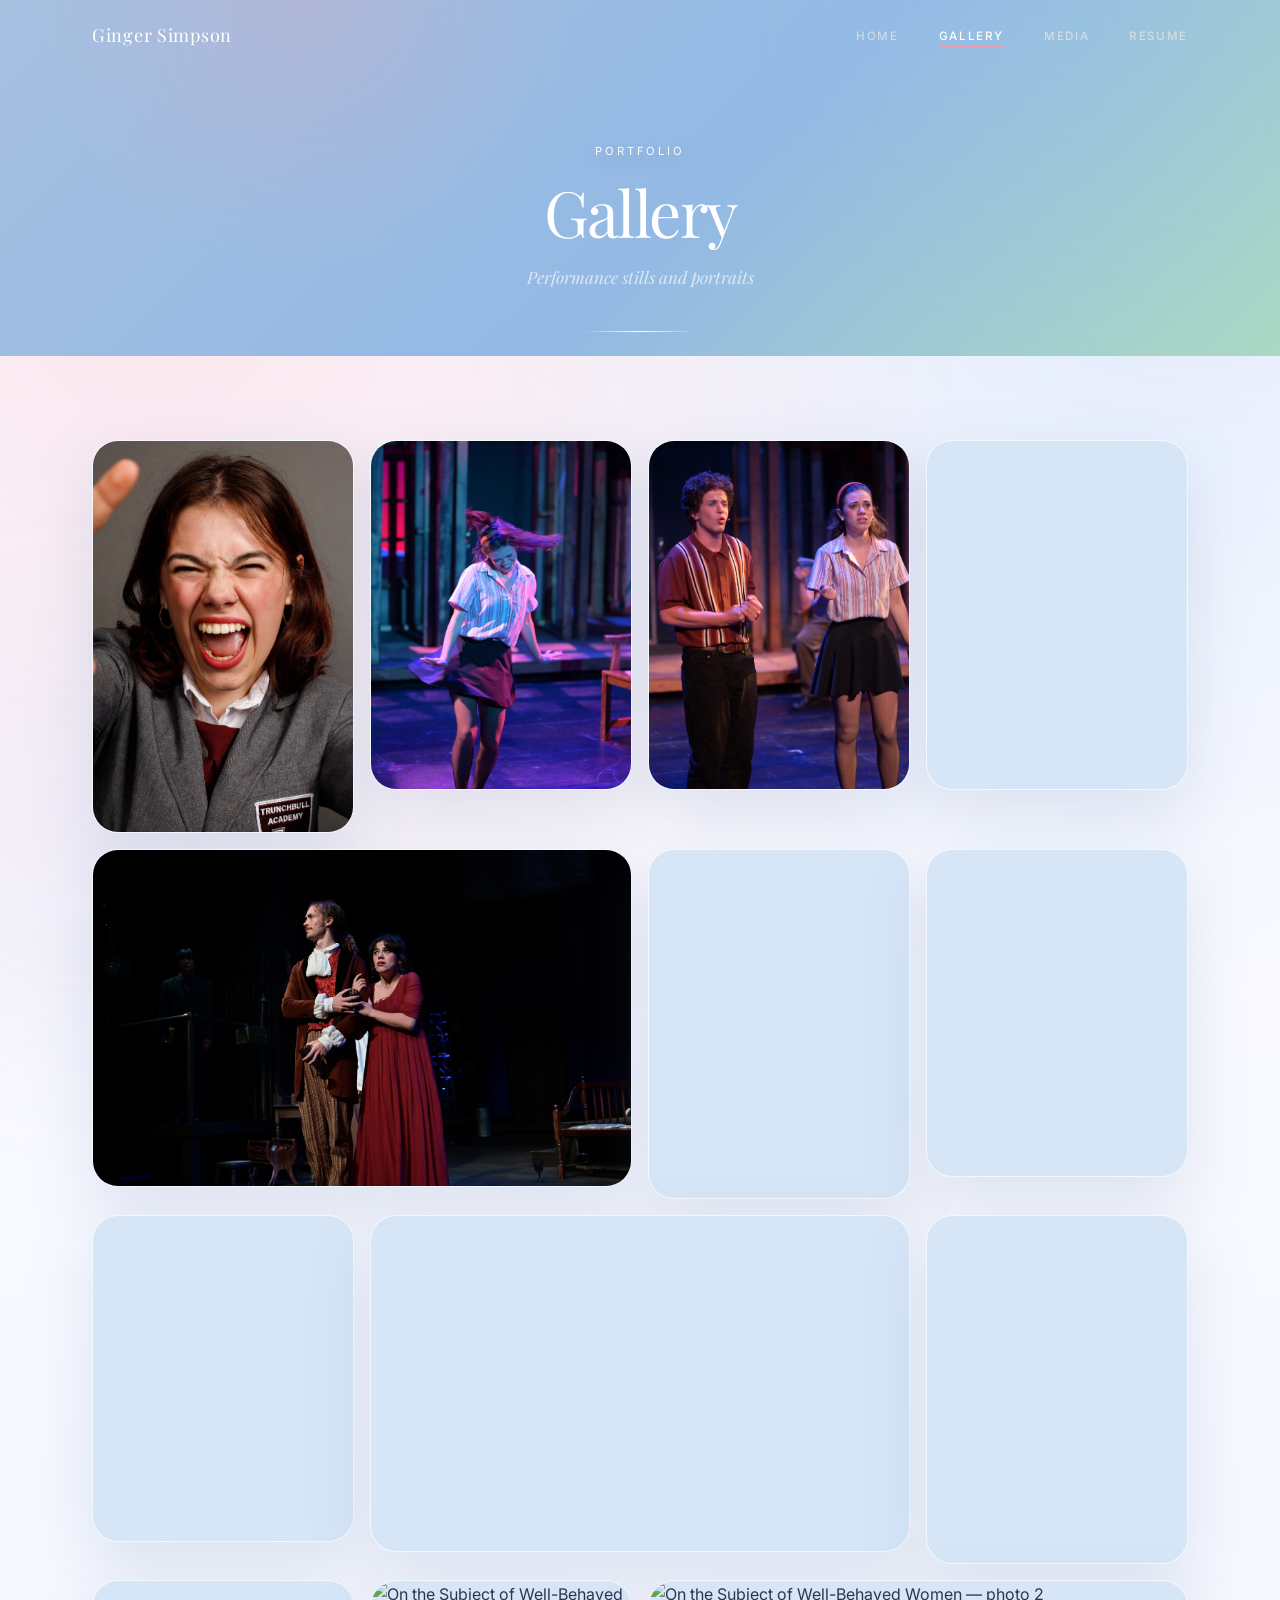
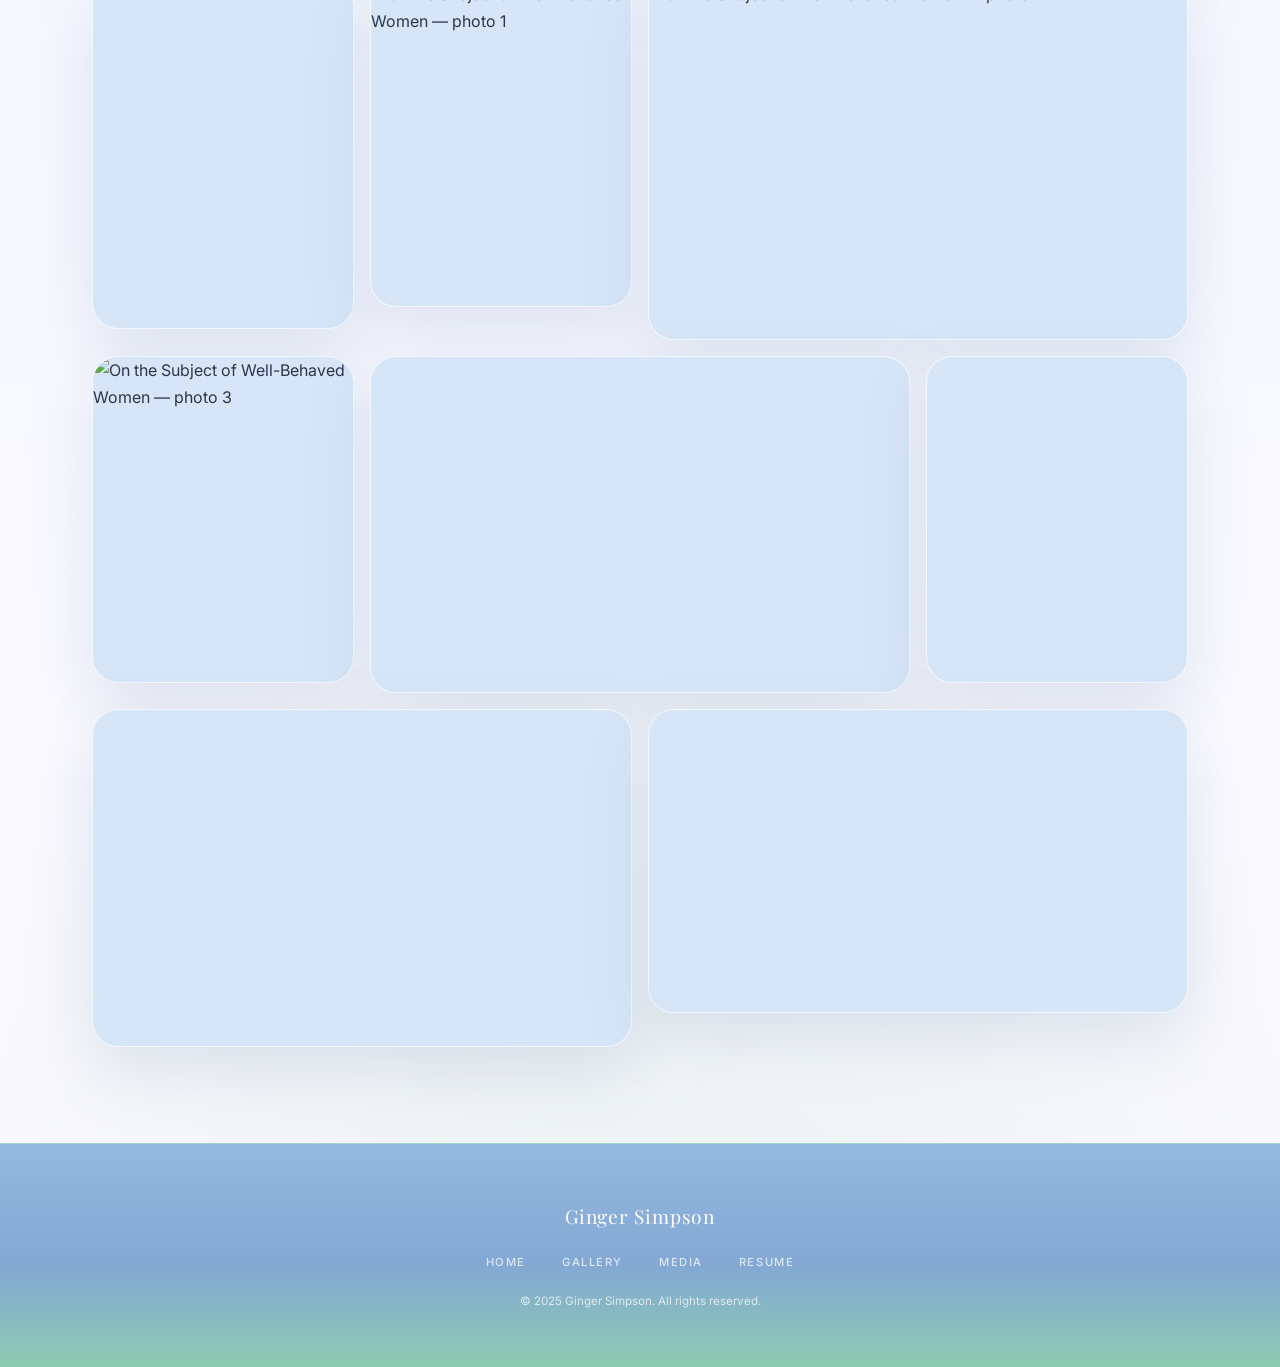
==== gallery.html @ 2021f66c "Update gallery.html" ====
<!DOCTYPE html>

<html lang="en">
<head>
  <meta charset="UTF-8">
  <meta name="viewport" content="width=device-width, initial-scale=1.0">

  <title>Gallery | Ginger Simpson - Production Photos & Headshots</title>

<meta
name="description"
content="Production photos and headshots from Ginger Simpson's theater performances including Matilda, Noises Off, iFrankenstein, Seussical, and more."

>

<meta
name="keywords"
content="Ginger Simpson gallery, theater photos, production photos, headshots, musical theater, acting portfolio"

>

  <link
    rel="canonical"
    href="https://claudiaotero88.github.io/gingersimpson/gallery.html"
  >

  <!-- Prioritize only the first visible gallery image -->

  <link
    rel="preload"
    as="image"
    href="assets/images/Matilda%20HS.jpg"
    fetchpriority="high"
  >

  <!-- Open Graph / Facebook -->

  <meta property="og:type" content="website">

<meta
property="og:url"
content="https://claudiaotero88.github.io/gingersimpson/gallery.html"

>

<meta
property="og:title"
content="Gallery | Ginger Simpson"

>

<meta
property="og:description"
content="Production photos and headshots from Ginger Simpson's theater performances."

>

<meta
property="og:image"
content="https://claudiaotero88.github.io/gingersimpson/assets/images/Matilda%20HS.jpg"

>

  <!-- Twitter -->

<meta
name="twitter:card"
content="summary_large_image"

>

<meta
name="twitter:title"
content="Gallery | Ginger Simpson"

>

<meta
name="twitter:description"
content="Production photos and headshots from Ginger Simpson's theater performances."

>

  <!-- Fonts -->

  <link
    rel="preconnect"
    href="https://fonts.googleapis.com"
  >

  <link
    rel="preconnect"
    href="https://fonts.gstatic.com"
    crossorigin
  >

  <link
    href="https://fonts.googleapis.com/css2?family=Playfair+Display:ital,wght@0,400;0,500;0,700;1,400&family=Inter:wght@300;400;500&display=swap"
    rel="stylesheet"
  >

  <!-- Styles -->

  <link rel="stylesheet" href="assets/css/styles.css">

  <!-- Keep the wide Romeo and Juliet image fully visible -->

  <style>
    .gallery-item--romeo {
      grid-column: span 2;
      aspect-ratio: 16 / 9;
    }

    .gallery-item--romeo img {
      object-fit: contain;
      object-position: center;
      background: #d6e6f7;
    }

    @media (max-width: 760px) {
      .gallery-item--romeo {
        grid-column: span 2;
        aspect-ratio: 16 / 9;
      }
    }

    @media (max-width: 520px) {
      .gallery-item--romeo {
        grid-column: 1;
        aspect-ratio: 16 / 9;
      }
    }
  </style>

</head>

<body>

  <!-- ── Navigation ─────────────────────────────────────────── -->

  <nav class="nav" id="nav" aria-label="Main navigation">
    <div class="nav__inner">

  <a href="index.html" class="nav__logo">
    Ginger Simpson
  </a>

  <button
    class="nav__toggle"
    id="navToggle"
    aria-label="Toggle navigation"
    aria-expanded="false"
    aria-controls="navLinks"
  >
    <span></span>
    <span></span>
    <span></span>
  </button>

  <ul class="nav__links" id="navLinks" role="list">
    <li>
      <a href="index.html" class="nav__link">
        Home
      </a>
    </li>

    <li>
      <a
        href="gallery.html"
        class="nav__link nav__link--active"
      >
        Gallery
      </a>
    </li>

    <li>
      <a href="media.html" class="nav__link">
        Media
      </a>
    </li>

    <li>
      <a href="resume.html" class="nav__link">
        Resume
      </a>
    </li>
  </ul>

</div>
    
  </nav>

  <!-- ── Page Hero ──────────────────────────────────────────── -->

  <header class="page-hero" aria-label="Gallery header">
    <div class="container">

  <p class="page-hero__eyebrow">
    Portfolio
  </p>

  <h1 class="page-hero__title">
    Gallery
  </h1>

  <p class="page-hero__sub">
    Performance stills and portraits
  </p>

</div>

  </header>

  <main class="gallery-page" aria-label="Photo gallery">

<section class="gallery-collage-section">

  <div class="container">

    <div class="gallery-collage">

      <!-- Matilda -->
      <div
        class="gallery-item gallery-item--matilda"
        data-caption="Matilda"
        tabindex="0"
        role="button"
        aria-label="Open Matilda image in lightbox"
      >
        <div class="gallery-item__img-wrap">
          <img
            src="assets/images/Matilda%20HS.jpg"
            alt="Ginger Simpson — Matilda"
            loading="eager"
            decoding="async"
            fetchpriority="high"
          >
        </div>

        <div class="gallery-item__overlay" aria-hidden="true">
          <span class="gallery-item__caption">
            Matilda
          </span>
        </div>
      </div>

      <!-- Noises Off 1 -->
      <div
        class="gallery-item gallery-item--noises-1"
        data-caption="Noises Off"
        tabindex="0"
        role="button"
        aria-label="Open Noises Off photo 1 in lightbox"
      >
        <div class="gallery-item__img-wrap">
          <img
            src="assets/images/Noises%20Off%202.jpg"
            alt="Noises Off — production photo 1"
            loading="eager"
            decoding="async"
          >
        </div>

        <div class="gallery-item__overlay" aria-hidden="true">
          <span class="gallery-item__caption">
            Noises Off
          </span>
        </div>
      </div>

      <!-- Noises Off 2 -->
      <div
        class="gallery-item gallery-item--noises-2"
        data-caption="Noises Off"
        tabindex="0"
        role="button"
        aria-label="Open Noises Off photo 2 in lightbox"
      >
        <div class="gallery-item__img-wrap">
          <img
            src="assets/images/Noises%20Off%203.jpg"
            alt="Noises Off — production photo 2"
            loading="eager"
            decoding="async"
          >
        </div>

        <div class="gallery-item__overlay" aria-hidden="true">
          <span class="gallery-item__caption">
            Noises Off
          </span>
        </div>
      </div>

      <!-- iFrankenstein 1 -->
      <div
        class="gallery-item gallery-item--ifrankenstein-1"
        data-caption="iFrankenstein"
        tabindex="0"
        role="button"
        aria-label="Open iFrankenstein photo 1 in lightbox"
      >
        <div class="gallery-item__img-wrap">
          <img
            src="assets/images/iFrankenstein%201.jpg"
            alt="iFrankenstein — photo 1"
            loading="eager"
            decoding="async"
          >
        </div>

        <div class="gallery-item__overlay" aria-hidden="true">
          <span class="gallery-item__caption">
            iFrankenstein
          </span>
        </div>
      </div>

      <!-- iFrankenstein 2 -->
      <div
        class="gallery-item gallery-item--ifrankenstein-2"
        data-caption="iFrankenstein"
        tabindex="0"
        role="button"
        aria-label="Open iFrankenstein photo 2 in lightbox"
      >
        <div class="gallery-item__img-wrap">
          <img
            src="assets/images/iFrankenstein%202.jpg"
            alt="iFrankenstein — photo 2"
            loading="eager"
            decoding="async"
          >
        </div>

        <div class="gallery-item__overlay" aria-hidden="true">
          <span class="gallery-item__caption">
            iFrankenstein
          </span>
        </div>
      </div>

      <!-- iFrankenstein 3 -->
      <div
        class="gallery-item gallery-item--ifrankenstein-3"
        data-caption="iFrankenstein"
        tabindex="0"
        role="button"
        aria-label="Open iFrankenstein photo 3 in lightbox"
      >
        <div class="gallery-item__img-wrap">
          <img
            src="assets/images/iFrankenstein%203.jpg"
            alt="iFrankenstein — photo 3"
            loading="eager"
            decoding="async"
          >
        </div>

        <div class="gallery-item__overlay" aria-hidden="true">
          <span class="gallery-item__caption">
            iFrankenstein
          </span>
        </div>
      </div>

      <!-- iFrankenstein 4 -->
      <div
        class="gallery-item gallery-item--ifrankenstein-4"
        data-caption="iFrankenstein"
        tabindex="0"
        role="button"
        aria-label="Open iFrankenstein photo 4 in lightbox"
      >
        <div class="gallery-item__img-wrap">
          <img
            src="assets/images/iFrankenstein%204.jpg"
            alt="iFrankenstein — photo 4"
            loading="eager"
            decoding="async"
          >
        </div>

        <div class="gallery-item__overlay" aria-hidden="true">
          <span class="gallery-item__caption">
            iFrankenstein
          </span>
        </div>
      </div>

      <!-- iFrankenstein 5 -->
      <div
        class="gallery-item gallery-item--ifrankenstein-5"
        data-caption="iFrankenstein"
        tabindex="0"
        role="button"
        aria-label="Open iFrankenstein photo 5 in lightbox"
      >
        <div class="gallery-item__img-wrap">
          <img
            src="assets/images/iFrankenstein%205.jpg"
            alt="iFrankenstein — photo 5"
            loading="eager"
            decoding="async"
          >
        </div>

        <div class="gallery-item__overlay" aria-hidden="true">
          <span class="gallery-item__caption">
            iFrankenstein
          </span>
        </div>
      </div>

      <!-- Six Characters 1 -->
      <div
        class="gallery-item gallery-item--six-1"
        data-caption="Six Characters in Search of an Author"
        tabindex="0"
        role="button"
        aria-label="Open Six Characters in Search of an Author photo 1 in lightbox"
      >
        <div class="gallery-item__img-wrap">
          <img
            src="assets/images/Six%20Characters%20in%20Search%20of%20an%20Author%201.jpg"
            alt="Six Characters in Search of an Author — photo 1"
            loading="eager"
            decoding="async"
          >
        </div>

        <div class="gallery-item__overlay" aria-hidden="true">
          <span class="gallery-item__caption">
            Six Characters in Search of an Author
          </span>
        </div>
      </div>

      <!-- Six Characters 2 -->
      <div
        class="gallery-item gallery-item--six-2"
        data-caption="Six Characters in Search of an Author"
        tabindex="0"
        role="button"
        aria-label="Open Six Characters in Search of an Author photo 2 in lightbox"
      >
        <div class="gallery-item__img-wrap">
          <img
            src="assets/images/Six%20Characters%20in%20Search%20of%20an%20Author%202.jpg"
            alt="Six Characters in Search of an Author — photo 2"
            loading="eager"
            decoding="async"
          >
        </div>

        <div class="gallery-item__overlay" aria-hidden="true">
          <span class="gallery-item__caption">
            Six Characters in Search of an Author
          </span>
        </div>
      </div>

      <!-- Six Characters 3 -->
      <div
        class="gallery-item gallery-item--six-3"
        data-caption="Six Characters in Search of an Author"
        tabindex="0"
        role="button"
        aria-label="Open Six Characters in Search of an Author photo 3 in lightbox"
      >
        <div class="gallery-item__img-wrap">
          <img
            src="assets/images/Six%20Characters%20in%20Search%20of%20an%20Author%203.jpg"
            alt="Six Characters in Search of an Author — photo 3"
            loading="eager"
            decoding="async"
          >
        </div>

        <div class="gallery-item__overlay" aria-hidden="true">
          <span class="gallery-item__caption">
            Six Characters in Search of an Author
          </span>
        </div>
      </div>

      <!-- Well-Behaved Women 1 -->
      <div
        class="gallery-item gallery-item--women-1"
        data-caption="On the Subject of Well-Behaved Women"
        tabindex="0"
        role="button"
        aria-label="Open On the Subject of Well-Behaved Women photo 1 in lightbox"
      >
        <div class="gallery-item__img-wrap">
          <img
            src="assets/images/On%20the%20Subject%20of%20Well-Behaved%20Women%201.jpg"
            alt="On the Subject of Well-Behaved Women — photo 1"
            loading="eager"
            decoding="async"
          >
        </div>

        <div class="gallery-item__overlay" aria-hidden="true">
          <span class="gallery-item__caption">
            On the Subject of Well-Behaved Women
          </span>
        </div>
      </div>

      <!-- Well-Behaved Women 2 -->
      <div
        class="gallery-item gallery-item--women-2"
        data-caption="On the Subject of Well-Behaved Women"
        tabindex="0"
        role="button"
        aria-label="Open On the Subject of Well-Behaved Women photo 2 in lightbox"
      >
        <div class="gallery-item__img-wrap">
          <img
            src="assets/images/On%20the%20Subject%20of%20Well-Behaved%20Women%202.jpg"
            alt="On the Subject of Well-Behaved Women — photo 2"
            loading="eager"
            decoding="async"
          >
        </div>

        <div class="gallery-item__overlay" aria-hidden="true">
          <span class="gallery-item__caption">
            On the Subject of Well-Behaved Women
          </span>
        </div>
      </div>

      <!-- Well-Behaved Women 3 -->
      <div
        class="gallery-item gallery-item--women-3"
        data-caption="On the Subject of Well-Behaved Women"
        tabindex="0"
        role="button"
        aria-label="Open On the Subject of Well-Behaved Women photo 3 in lightbox"
      >
        <div class="gallery-item__img-wrap">
          <img
            src="assets/images/On%20the%20Subject%20of%20Well-Behaved%20Women%203.jpg"
            alt="On the Subject of Well-Behaved Women — photo 3"
            loading="eager"
            decoding="async"
          >
        </div>

        <div class="gallery-item__overlay" aria-hidden="true">
          <span class="gallery-item__caption">
            On the Subject of Well-Behaved Women
          </span>
        </div>
      </div>

      <!-- Seussical 1 -->
      <div
        class="gallery-item gallery-item--seuss"
        data-caption="Seussical"
        tabindex="0"
        role="button"
        aria-label="Open Seussical photo in lightbox"
      >
        <div class="gallery-item__img-wrap">
          <img
            src="assets/images/Seuss%201.jpg"
            alt="Seussical — production photo"
            loading="eager"
            decoding="async"
          >
        </div>

        <div class="gallery-item__overlay" aria-hidden="true">
          <span class="gallery-item__caption">
            Seussical
          </span>
        </div>
      </div>

      <!-- Grease -->
      <div
        class="gallery-item gallery-item--grease"
        data-caption="Grease"
        tabindex="0"
        role="button"
        aria-label="Open Grease photo in lightbox"
      >
        <div class="gallery-item__img-wrap">
          <img
            src="assets/images/SLIDESHOW%20Grease.jpg"
            alt="Grease — production photo"
            loading="eager"
            decoding="async"
          >
        </div>

        <div class="gallery-item__overlay" aria-hidden="true">
          <span class="gallery-item__caption">
            Grease
          </span>
        </div>
      </div>

      <!-- Seussical 2 -->
      <div
        class="gallery-item gallery-item--seuss-2"
        data-caption="Seussical"
        tabindex="0"
        role="button"
        aria-label="Open Seussical photo 2 in lightbox"
      >
        <div class="gallery-item__img-wrap">
          <img
            src="assets/images/SLIDESHOW%20Seuss.jpg"
            alt="Seussical — production photo 2"
            loading="eager"
            decoding="async"
          >
        </div>

        <div class="gallery-item__overlay" aria-hidden="true">
          <span class="gallery-item__caption">
            Seussical
          </span>
        </div>
      </div>

      <!-- Romeo and Juliet -->
      <div
        class="gallery-item gallery-item--romeo"
        data-caption="Romeo and Juliet"
        tabindex="0"
        role="button"
        aria-label="Open Romeo and Juliet photo in lightbox"
      >
        <div class="gallery-item__img-wrap">
          <img
            src="assets/images/SLIDESHOW%20Romeo%20and%20Juliet.jpg"
            alt="Romeo and Juliet — production photo"
            loading="eager"
            decoding="async"
          >
        </div>

        <div class="gallery-item__overlay" aria-hidden="true">
          <span class="gallery-item__caption">
            Romeo and Juliet
          </span>
        </div>
      </div>

    </div>
  </div>
</section>

  </main>

  <!-- ── Footer ─────────────────────────────────────────────── -->

  <footer class="footer" aria-label="Site footer">

<div class="container footer__inner">

  <p class="footer__name">
    Ginger Simpson
  </p>

  <nav class="footer__nav" aria-label="Footer navigation">
    <a href="index.html">Home</a>
    <a href="gallery.html">Gallery</a>
    <a href="media.html">Media</a>
    <a href="resume.html">Resume</a>
  </nav>

  <p class="footer__copy">
    &copy; 2025 Ginger Simpson. All rights reserved.
  </p>

</div>

  </footer>

  <!-- ── Lightbox (injected by main.js) ────────────────────── -->

  <script src="assets/js/main.js"></script>

</body>
</html>
---- assets/css/styles.css ----
/* ==========================================================================
   GINGER SIMPSON — PORTFOLIO STYLESHEET
   ==========================================================================
   Fonts: Playfair Display (serif headings) + Inter (sans body)
   Loaded via Google Fonts in each HTML page.
   ========================================================================== */

/* ── Reset & base ─────────────────────────────────────────────────────────── */
*, *::before, *::after { box-sizing: border-box; margin: 0; padding: 0; }

:root {
  /* Colour palette */
  --bg:           #FCFBFF;
  --bg-soft:      #F7F5FF;
  --bg-dark:      #7694B8;
  --text:         #2C3550;
  --text-mid:     #5F6D89;
  --text-dim:     #8A94AE;
  --on-dark:      #FFFFFF;
  --on-dark-dim:  #DDE8F5;
  --accent:       #F29CB2;
  --accent-h:     #EC86A2;
  --accent-rose:  #89BFA6;
  --border:       #D9E3F2;
  --border-dark:  rgba(255,255,255,0.18);
  --surface:      rgba(255, 255, 255, 0.78);
  --surface-strong: #FFFFFF;
  --shadow-soft:  0 18px 50px rgba(106, 128, 169, 0.14);
  --shadow-card:  0 24px 65px rgba(102, 127, 174, 0.18);

  /* Typography */
  --serif:  'Playfair Display', Georgia, 'Times New Roman', serif;
  --sans:   'Inter', system-ui, -apple-system, BlinkMacSystemFont, sans-serif;

  /* Layout */
  --nav-h:  70px;
  --max-w:  1160px;

  /* Motion */
  --ease:       cubic-bezier(0.22, 1, 0.36, 1);
  --transition: 0.3s ease;
}

html {
  scroll-behavior: smooth;
  font-size: 16px;
}

body {
  font-family: var(--sans);
  position: relative;
  background:
    radial-gradient(circle at 12% 10%, rgba(242, 156, 178, 0.22), transparent 30%),
    radial-gradient(circle at 88% 9%, rgba(148, 190, 244, 0.24), transparent 25%),
    radial-gradient(circle at 50% 100%, rgba(137, 191, 166, 0.16), transparent 28%),
    linear-gradient(180deg, #FEFDFF 0%, #F6F8FF 54%, #FDFBFF 100%);
  color: var(--text);
  line-height: 1.7;
  -webkit-font-smoothing: antialiased;
  -moz-osx-font-smoothing: grayscale;
  overflow-x: hidden;
}

body::before,
body::after {
  content: '';
  position: fixed;
  inset: auto;
  width: 28rem;
  height: 28rem;
  border-radius: 50%;
  pointer-events: none;
  filter: blur(70px);
  opacity: 0.35;
  z-index: -1;
}

body::before {
  inset-block-start: -8rem;
  inset-inline-end: -8rem;
  background: rgba(242, 156, 178, 0.22);
}

body::after {
  inset-block-end: -10rem;
  inset-inline-start: -9rem;
  background: rgba(148, 190, 244, 0.18);
}

img  { display: block; max-width: 100%; height: auto; }
a    { text-decoration: none; color: inherit; }
ul   { list-style: none; }

/* ── Utility: container ────────────────────────────────────────────────────── */
.container {
  max-width: var(--max-w);
  margin-inline: auto;
  padding-inline: 2rem;
}

/* ── Utility: section heading ──────────────────────────────────────────────── */
.section-title {
  font-family: var(--serif);
  font-size: clamp(1.75rem, 3vw, 2.5rem);
  font-weight: 400;
  letter-spacing: -0.02em;
  color: var(--text);
  margin-bottom: 2.5rem;
}

/* ── Utility: scroll fade-in (driven by IntersectionObserver in main.js) ──── */
.fade-in {
  opacity: 0;
  transform: translateY(28px);
  transition: opacity 0.75s var(--ease), transform 0.75s var(--ease);
}
.fade-in.visible {
  opacity: 1;
  transform: none;
}

/* ── Buttons ───────────────────────────────────────────────────────────────── */
.btn {
  display: inline-block;
  font-family: var(--sans);
  font-size: 0.7875rem;
  font-weight: 500;
  letter-spacing: 0.13em;
  text-transform: uppercase;
  padding: 0.875rem 2.25rem;
  border-radius: 999px;
  cursor: pointer;
  transition: background var(--transition), color var(--transition),
              border-color var(--transition), transform var(--transition),
              box-shadow var(--transition);
  white-space: nowrap;
}
.btn--primary {
  background: var(--accent);
  color: #fff;
  border: 1.5px solid var(--accent);
}
.btn--primary:hover {
  background: var(--accent-h);
  border-color: var(--accent-h);
  transform: translateY(-2px);
  box-shadow: 0 14px 32px rgba(196, 165, 90, 0.28);
}
.btn--ghost-light {
  background: transparent;
  color: var(--on-dark);
  border: 1.5px solid rgba(240,236,228,0.35);
}
.btn--ghost-light:hover {
  border-color: var(--accent);
  color: var(--accent);
  transform: translateY(-2px);
  background: rgba(255,255,255,0.04);
}
.btn--ghost-dark {
  background: transparent;
  color: var(--text);
  border: 1.5px solid rgba(95,109,137,0.34);
}
.btn--ghost-dark:hover {
  background: var(--text);
  color: #fff;
  transform: translateY(-2px);
  box-shadow: var(--shadow-soft);
}


/* ==========================================================================
   NAVIGATION
   ========================================================================== */
.nav {
  position: fixed;
  inset-block-start: 0;
  inset-inline: 0;
  height: var(--nav-h);
  z-index: 200;
  background: transparent;
  transition: background 0.45s ease, box-shadow 0.45s ease,
              backdrop-filter 0.45s ease;
}
.nav.scrolled {
  background: rgba(121, 149, 186, 0.78);
  backdrop-filter: blur(14px);
  -webkit-backdrop-filter: blur(14px);
  box-shadow: 0 1px 0 var(--border-dark);
}
.nav--solid {
  background: rgba(121, 149, 186, 0.88);
  backdrop-filter: blur(14px);
  -webkit-backdrop-filter: blur(14px);
  box-shadow: 0 1px 0 var(--border-dark);
}

.nav__inner {
  max-width: var(--max-w);
  margin-inline: auto;
  padding-inline: 2rem;
  height: 100%;
  display: flex;
  align-items: center;
  justify-content: space-between;
}

.nav__logo {
  font-family: var(--serif);
  font-size: 1.125rem;
  font-weight: 400;
  letter-spacing: 0.04em;
  color: var(--on-dark);
  transition: color var(--transition);
}
.nav__logo:hover { color: var(--accent); }

.nav__links {
  display: flex;
  align-items: center;
  gap: 2.5rem;
}
.nav__link {
  font-size: 0.725rem;
  font-weight: 500;
  letter-spacing: 0.14em;
  text-transform: uppercase;
  color: rgba(240, 236, 228, 0.65);
  position: relative;
  transition: color var(--transition);
}
.nav__link::after {
  content: '';
  position: absolute;
  inset-block-end: -4px;
  inset-inline-start: 0;
  inset-inline-end: 100%;
  height: 1px;
  background: var(--accent);
  transition: inset-inline-end 0.3s var(--ease);
}
.nav__link:hover,
.nav__link--active {
  color: var(--on-dark);
}
.nav__link:hover::after,
.nav__link--active::after {
  inset-inline-end: 0;
}

/* Mobile hamburger */
.nav__toggle {
  display: none;
  flex-direction: column;
  justify-content: center;
  gap: 5px;
  width: 32px; height: 32px;
  background: none;
  border: none;
  cursor: pointer;
  padding: 0;
}
.nav__toggle span {
  display: block;
  width: 100%; height: 1.5px;
  background: var(--on-dark);
  transition: transform 0.3s ease, opacity 0.3s ease;
}
.nav__toggle.open span:nth-child(1) { transform: translateY(6.5px) rotate(45deg); }
.nav__toggle.open span:nth-child(2) { opacity: 0; transform: scaleX(0); }
.nav__toggle.open span:nth-child(3) { transform: translateY(-6.5px) rotate(-45deg); }

@media (max-width: 680px) {
  .nav__toggle { display: flex; }

  .nav__links {
    position: absolute;
    inset-block-start: var(--nav-h);
    inset-inline: 0;
    flex-direction: column;
    gap: 2rem;
    padding: 2rem 0 2.5rem;
    background: rgba(10, 10, 10, 0.97);
    opacity: 0;
    transform: translateY(-6px);
    pointer-events: none;
    transition: opacity 0.35s var(--ease), transform 0.35s var(--ease);
  }
  .nav__links.open {
    opacity: 1;
    transform: none;
    pointer-events: all;
  }
}


/* ==========================================================================
   HOME – HERO
   ========================================================================== */
.hero {
  min-height: 100svh;
  position: relative;
  background:
    radial-gradient(circle at 18% 24%, rgba(242, 156, 178, 0.22), transparent 24%),
    radial-gradient(circle at 86% 18%, rgba(148, 190, 244, 0.2), transparent 26%),
    linear-gradient(135deg, #A2B9D7 0%, #8EB1D9 42%, #A6D4C1 100%);
  display: flex;
  align-items: center;
  overflow: hidden;
}

.hero::before {
  content: '';
  position: absolute;
  inset: 0;
  background: linear-gradient(90deg, rgba(86, 111, 148, 0.34), transparent 48%);
  pointer-events: none;
}

.hero__inner {
  max-width: var(--max-w);
  margin-inline: auto;
  padding: calc(var(--nav-h) + 3.5rem) 2rem 5rem;
  width: 100%;
  display: grid;
  grid-template-columns: 1fr 44%;
  align-items: center;
  gap: 4rem;
}

/* Text side */
.hero__text {
  display: flex;
  flex-direction: column;
  gap: 1.375rem;
  max-width: 38rem;
}
.hero__eyebrow {
  font-size: 0.7rem;
  font-weight: 400;
  letter-spacing: 0.26em;
  text-transform: uppercase;
  color: rgba(255, 255, 255, 0.98);
  text-shadow: 0 6px 18px rgba(86, 111, 148, 0.32);
}
.hero__name {
  font-family: var(--serif);
  font-size: clamp(3.75rem, 6.5vw, 6.25rem);
  font-weight: 400;
  line-height: 1.0;
  letter-spacing: -0.025em;
  color: var(--on-dark);
  text-shadow: 0 12px 32px rgba(88, 112, 150, 0.22);
}
.hero__location {
  font-size: 0.75rem;
  letter-spacing: 0.16em;
  text-transform: uppercase;
  color: var(--on-dark-dim);
}
.hero__actions {
  display: flex;
  flex-wrap: wrap;
  gap: 1rem;
  padding-top: 0.5rem;
}

/* Image side */
.hero__photo-wrap {
  position: relative;
  display: flex;
  justify-content: flex-end;
  padding: 1.4rem;
  border: 2.5px solid rgba(255, 255, 255, 0.52);
  border-radius: 36px;
  background: rgba(255, 255, 255, 0.10);
  box-shadow: 0 24px 60px rgba(110, 137, 182, 0.16);
}
.hero__photo-wrap::after {
  content: '';
  position: absolute;
  width: 10rem;
  height: 10rem;
  inset-block-end: -2rem;
  inset-inline-start: -2.25rem;
  background: radial-gradient(circle, rgba(242, 156, 178, 0.28), transparent 70%);
  pointer-events: none;
}
.hero__photo {
  width: 100%;
  max-width: 440px;
  height: clamp(480px, 68vh, 620px);
  object-fit: cover;
  object-position: top center;
  border-radius: 28px;
  border: 1px solid rgba(255, 255, 255, 0.28);
  filter: brightness(0.93) contrast(1.04);
  box-shadow: 0 28px 80px rgba(102, 131, 173, 0.25);
  transition: filter 0.4s ease, transform 0.5s var(--ease);
}
.hero__photo:hover {
  filter: brightness(1) contrast(1.04);
  transform: translateY(-4px) rotate(-0.8deg);
}

@media (max-width: 900px) {
  .hero__inner {
    grid-template-columns: 1fr;
    gap: 2.5rem;
    padding-top: calc(var(--nav-h) + 2.5rem);
  }
  .hero__text  { order: 2; }
  .hero__photo-wrap { order: 1; justify-content: center; }
  .hero__photo { max-width: 300px; height: 380px; }
}


/* ==========================================================================
   HOME – RECENT WORK PREVIEW
   ========================================================================== */
.preview {
  padding: 6rem 0;
  background: transparent;
}
.preview__slideshow {
  display: grid;
  gap: 1.5rem;
}
.preview__slides {
  position: relative;
  min-height: clamp(360px, 60vw, 620px);
  border-radius: 34px;
  overflow: hidden;
  background: rgba(255, 255, 255, 0.7);
  border: 1px solid rgba(217, 227, 242, 0.9);
  box-shadow: var(--shadow-card);
}
.preview__slide {
  position: absolute;
  inset: 0;
  opacity: 0;
  pointer-events: none;
  transition: opacity 0.55s ease, transform 0.55s ease;
  transform: scale(1.02);
  display: block;
  padding: 1rem;
}
.preview__slide.is-active {
  opacity: 1;
  pointer-events: auto;
  transform: scale(1);
}
.preview__img-wrap {
  height: 100%;
  overflow: hidden;
  border-radius: 28px;
}
.preview__img-wrap img {
  width: 100%; height: 100%;
  object-fit: cover;
  object-position: top center;
}
.preview__caption {
  position: absolute;
  inset-inline-start: 2rem;
  inset-block-end: 2rem;
  font-size: 0.775rem;
  letter-spacing: 0.18em;
  text-transform: uppercase;
  color: #fff;
  padding: 0.85rem 1.1rem;
  border-radius: 999px;
  background: rgba(44, 53, 80, 0.36);
  backdrop-filter: blur(10px);
}
.preview__titles {
  display: none;
}
.preview__cta { text-align: center; }

@media (max-width: 700px) {
  .preview__slides { min-height: 28rem; }
  .preview__img-wrap { height: 100%; }
}


/* ==========================================================================
   FOOTER
   ========================================================================== */
.footer {
  background: linear-gradient(180deg, #94B8DF 0%, #83A8D3 54%, #8CCBB1 100%);
  padding: 3.5rem 0;
  border-top: 1px solid var(--border-dark);
}
.footer__inner {
  display: flex;
  flex-direction: column;
  align-items: center;
  gap: 1.25rem;
  text-align: center;
}
.footer__name {
  font-family: var(--serif);
  font-size: 1.2rem;
  font-weight: 400;
  letter-spacing: 0.04em;
  color: var(--on-dark);
}
.footer__nav {
  display: flex;
  gap: 2.25rem;
}
.footer__nav a {
  font-size: 0.7rem;
  font-weight: 500;
  letter-spacing: 0.14em;
  text-transform: uppercase;
  color: var(--on-dark-dim);
  transition: color var(--transition);
}
.footer__nav a:hover { color: var(--accent); }
.footer__copy {
  font-size: 0.725rem;
  color: rgba(255, 255, 255, 0.72);
}


/* ==========================================================================
   PAGE HERO (Gallery + Resume pages)
   ========================================================================== */
.page-hero {
  position: relative;
  background:
    radial-gradient(circle at 24% 0%, rgba(242, 156, 178, 0.20), transparent 26%),
    radial-gradient(circle at 84% 10%, rgba(148, 190, 244, 0.22), transparent 28%),
    linear-gradient(135deg, #A6C0E0 0%, #93B9E4 55%, #ABD9C4 100%);
  padding: calc(var(--nav-h) + 4.5rem) 0 4rem;
  text-align: center;
}
.page-hero::after {
  content: '';
  position: absolute;
  inset-inline: 50%;
  inset-block-end: 1.5rem;
  width: 7rem;
  height: 1px;
  transform: translateX(-50%);
  background: linear-gradient(90deg, transparent, rgba(255,255,255,0.95), transparent);
}
.page-hero__eyebrow {
  font-size: 0.7rem;
  letter-spacing: 0.26em;
  text-transform: uppercase;
  color: rgba(255, 255, 255, 0.98);
  text-shadow: 0 6px 18px rgba(86, 111, 148, 0.25);
  margin-bottom: 1rem;
}
.page-hero__title {
  font-family: var(--serif);
  font-size: clamp(2.5rem, 5vw, 4rem);
  font-weight: 400;
  letter-spacing: -0.025em;
  color: var(--on-dark);
  line-height: 1.1;
}
.page-hero__sub {
  margin-top: 1rem;
  font-family: var(--serif);
  font-style: italic;
  font-size: 1.0625rem;
  color: var(--on-dark-dim);
}
.page-hero__meta {
  margin-top: 0.9rem;
  font-size: 0.82rem;
  letter-spacing: 0.12em;
  text-transform: uppercase;
  color: rgba(255, 255, 255, 0.92);
}
.page-hero__actions {
  margin-top: 1.35rem;
  display: flex;
  justify-content: center;
  gap: 0.85rem;
  flex-wrap: wrap;
}
.icon-link {
  width: 3rem;
  height: 3rem;
  display: inline-flex;
  align-items: center;
  justify-content: center;
  border-radius: 999px;
  color: #fff;
  background: rgba(44, 53, 80, 0.22);
  border: 1px solid rgba(255, 255, 255, 0.32);
  backdrop-filter: blur(10px);
  transition: transform var(--transition), background var(--transition), border-color var(--transition), color var(--transition);
}
.icon-link:hover {
  transform: translateY(-2px);
  background: rgba(255, 255, 255, 0.26);
  border-color: rgba(255, 255, 255, 0.72);
  color: #fff;
}
.icon-link svg {
  width: 1.2rem;
  height: 1.2rem;
  display: block;
}


/* ==========================================================================
   GALLERY PAGE
   ========================================================================== */
.gallery-page {
  padding: 4.75rem 0 6rem;
}
.gallery-collage-section {
  padding: 0.5rem 0 0;
}
.gallery-collage {
  display: grid;
  grid-template-columns: repeat(4, 1fr);
  gap: 1rem;
  align-items: start;
  grid-auto-flow: dense;
}

.gallery-item {
  position: relative;
  overflow: hidden;
  width: 100%;
  border-radius: 26px;
  cursor: zoom-in;
  background: #d6e6f7;
  border: 1px solid rgba(255, 255, 255, 0.72);
  box-shadow: var(--shadow-card);
  transition: transform 0.45s var(--ease), box-shadow 0.45s var(--ease), z-index 0.1s linear, filter var(--transition);
}
.gallery-item:hover,
.gallery-item:focus-visible {
  transform: translateY(-4px);
  box-shadow: 0 32px 80px rgba(113, 144, 198, 0.28);
  z-index: 2;
}
.gallery-item__img-wrap {
  width: 100%;
  height: 100%;
  overflow: hidden;
}

.gallery-item img {
  width: 100%;
  height: 100%;
  object-fit: cover;
  object-position: top center;
  transition: transform 0.6s var(--ease), filter 0.5s ease;
  display: block;
}
.gallery-item:hover img {
  transform: scale(1.045);
  filter: brightness(0.78);
}
.gallery-item:focus-visible {
  outline: 2px solid rgba(255, 255, 255, 0.95);
  outline-offset: 3px;
}

.gallery-item__overlay {
  position: absolute;
  inset: auto 0.9rem 0.9rem;
  display: flex;
  justify-content: center;
  opacity: 0;
  transform: translateY(10px);
  transition: opacity 0.35s ease, transform 0.35s ease;
  pointer-events: none;
}

.gallery-item:hover .gallery-item__overlay,
.gallery-item:focus-visible .gallery-item__overlay {
  opacity: 1;
  transform: translateY(0);
}

.gallery-item__caption {
  display: inline-flex;
  align-items: center;
  justify-content: center;
  min-height: 2.5rem;
  padding: 0.5rem 1rem;
  border-radius: 999px;
  background: rgba(255, 255, 255, 0.9);
  color: var(--text);
  font-size: 0.78rem;
  font-weight: 500;
  letter-spacing: 0.08em;
  text-transform: uppercase;
  box-shadow: 0 18px 36px rgba(34, 50, 81, 0.18);
}

/* Default: 4-column layout with varied sizes */
.gallery-item--matilda { 
  grid-column: span 1;
  aspect-ratio: 2/3;
}
.gallery-item--noises-1 { 
  grid-column: span 1;
  aspect-ratio: 3/4;
}
.gallery-item--noises-2 { 
  grid-column: span 1;
  aspect-ratio: 3/4;
}
.gallery-item--ifrankenstein-1 { 
  grid-column: span 2;
  aspect-ratio: 16/10;
}
.gallery-item--ifrankenstein-2 { 
  grid-column: span 1;
  aspect-ratio: 3/4;
}
.gallery-item--ifrankenstein-3 { 
  grid-column: span 1;
  aspect-ratio: 3/4;
}
.gallery-item--ifrankenstein-4 { 
  grid-column: span 1;
  aspect-ratio: 4/5;
}
.gallery-item--ifrankenstein-5 { 
  grid-column: span 1;
  aspect-ratio: 4/5;
}
.gallery-item--six-1 { 
  grid-column: span 2;
  aspect-ratio: 16/10;
}
.gallery-item--six-2 { 
  grid-column: span 1;
  aspect-ratio: 3/4;
}
.gallery-item--six-3 { 
  grid-column: span 1;
  aspect-ratio: 3/4;
}
.gallery-item--women-1 { 
  grid-column: span 1;
  aspect-ratio: 4/5;
}
.gallery-item--women-2 { 
  grid-column: span 2;
  aspect-ratio: 3/2;
}
.gallery-item--women-3 { 
  grid-column: span 1;
  aspect-ratio: 4/5;
}
.gallery-item--seuss { 
  grid-column: span 2;
  aspect-ratio: 16/10;
}
.gallery-item--grease { 
  grid-column: span 1;
  aspect-ratio: 4/5;
}
.gallery-item--seuss-2 { 
  grid-column: span 2;
  aspect-ratio: 16/10;
}
.gallery-item--romeo { 
  grid-column: span 1;
  aspect-ratio: 3/4;
}

/* Tablet: 3-column layout */
@media (max-width: 1080px) {
  .gallery-collage {
    grid-template-columns: repeat(3, 1fr);
  }

  .gallery-item--matilda { 
    grid-column: span 1;
  }
  .gallery-item--noises-1,
  .gallery-item--noises-2 { 
    grid-column: span 1;
  }
  .gallery-item--ifrankenstein-1 { 
    grid-column: span 3;
    aspect-ratio: 2/1;
  }
  .gallery-item--ifrankenstein-2,
  .gallery-item--ifrankenstein-3,
  .gallery-item--ifrankenstein-4,
  .gallery-item--ifrankenstein-5 { 
    grid-column: span 1;
  }
  .gallery-item--six-1 { 
    grid-column: span 3;
    aspect-ratio: 2/1;
  }
  .gallery-item--six-2,
  .gallery-item--six-3 { 
    grid-column: span 1;
  }
  .gallery-item--women-1,
  .gallery-item--women-3 { 
    grid-column: span 1;
  }
  .gallery-item--women-2 { 
    grid-column: span 2;
  }
  .gallery-item--seuss { 
    grid-column: span 3;
    aspect-ratio: 2/1;
  }
  .gallery-item--grease { 
    grid-column: span 1;
  }
  .gallery-item--seuss-2 { 
    grid-column: span 2;
  }
  .gallery-item--romeo { 
    grid-column: span 1;
  }
}

/* Mobile landscape: 2-column layout */
@media (max-width: 760px) {
  .gallery-page {
    padding-top: 4rem;
  }

  .gallery-collage {
    grid-template-columns: repeat(2, 1fr);
    gap: 0.85rem;
  }

  .gallery-item--matilda { 
    grid-column: span 1;
    aspect-ratio: 2/3;
  }
  .gallery-item--noises-1,
  .gallery-item--noises-2 { 
    grid-column: span 1;
  }
  .gallery-item--ifrankenstein-1,
  .gallery-item--ifrankenstein-2,
  .gallery-item--ifrankenstein-3,
  .gallery-item--ifrankenstein-4,
  .gallery-item--ifrankenstein-5 { 
    grid-column: span 1;
    aspect-ratio: 4/5;
  }
  .gallery-item--six-1 { 
    grid-column: span 2;
    aspect-ratio: 16/10;
  }
  .gallery-item--six-2,
  .gallery-item--six-3 { 
    grid-column: span 1;
    aspect-ratio: 4/5;
  }
  .gallery-item--women-1,
  .gallery-item--women-3 { 
    grid-column: span 1;
    aspect-ratio: 4/5;
  }
  .gallery-item--women-2 { 
    grid-column: span 2;
    aspect-ratio: 16/10;
  }
  .gallery-item--seuss { 
    grid-column: span 2;
    aspect-ratio: 16/10;
  }
  .gallery-item--grease,
  .gallery-item--romeo { 
    grid-column: span 1;
    aspect-ratio: 4/5;
  }
  .gallery-item--seuss-2 { 
    grid-column: span 2;
    aspect-ratio: 16/10;
  }
}

/* Mobile portrait: 1-column stacked */
@media (max-width: 520px) {
  .gallery-collage {
    grid-template-columns: 1fr;
  }

  .gallery-item,
  .gallery-item--matilda,
  .gallery-item--noises-1,
  .gallery-item--noises-2,
  .gallery-item--ifrankenstein-1,
  .gallery-item--ifrankenstein-2,
  .gallery-item--ifrankenstein-3,
  .gallery-item--ifrankenstein-4,
  .gallery-item--ifrankenstein-5,
  .gallery-item--six-1,
  .gallery-item--six-2,
  .gallery-item--six-3,
  .gallery-item--women-1,
  .gallery-item--women-2,
  .gallery-item--women-3,
  .gallery-item--seuss,
  .gallery-item--grease,
  .gallery-item--seuss-2,
  .gallery-item--romeo {
    grid-column: 1;
    aspect-ratio: 4/5;
  }
}

.lightbox {
  position: fixed;
  inset: 0;
  z-index: 1200;
  display: grid;
  place-items: center;
  padding: 2rem;
  background: rgba(17, 22, 33, 0.88);
  backdrop-filter: blur(14px);
  opacity: 0;
  pointer-events: none;
  transition: opacity 0.28s ease;
}

.lightbox.active {
  opacity: 1;
  pointer-events: all;
}

.lightbox__inner {
  display: flex;
  flex-direction: column;
  align-items: center;
  max-width: min(88vw, 920px);
  max-height: 92vh;
  padding: 0 3.5rem;
}
.lightbox__img {
  max-width: 100%;
  max-height: 80vh;
  object-fit: contain;
  border-radius: 2px;
  transition: opacity 0.2s ease;
  user-select: none;
  -webkit-user-drag: none;
}
.lightbox__caption {
  margin-top: 1rem;
  font-family: var(--serif);
  font-style: italic;
  font-size: 0.9375rem;
  color: var(--on-dark-dim);
  text-align: center;
}

/* Controls */
.lightbox__close {
  position: fixed;
  inset-block-start: 1.25rem;
  inset-inline-end: 1.5rem;
  width: 44px; height: 44px;
  border-radius: 50%;
  background: rgba(255,255,255,0.06);
  border: 1px solid rgba(255,255,255,0.18);
  color: rgba(255,255,255,0.75);
  font-size: 1.375rem;
  cursor: pointer;
  display: flex;
  align-items: center;
  justify-content: center;
  transition: background var(--transition), border-color var(--transition),
              color var(--transition);
}
.lightbox__close:hover {
  background: rgba(196,165,90,0.15);
  border-color: var(--accent);
  color: var(--accent);
}

.lightbox__btn {
  position: fixed;
  inset-block-start: 50%;
  transform: translateY(-50%);
  width: 50px; height: 50px;
  border-radius: 50%;
  background: rgba(255,255,255,0.04);
  border: 1px solid rgba(255,255,255,0.15);
  color: rgba(255,255,255,0.6);
  font-size: 1.25rem;
  cursor: pointer;
  display: flex;
  align-items: center;
  justify-content: center;
  transition: background var(--transition), border-color var(--transition),
              color var(--transition);
  user-select: none;
}
.lightbox__btn:hover {
  background: rgba(196,165,90,0.12);
  border-color: var(--accent);
  color: var(--accent);
}
.lightbox__prev { inset-inline-start: 1.25rem; }
.lightbox__next { inset-inline-end: 1.25rem; }

.lightbox__counter {
  position: fixed;
  inset-block-end: 1.5rem;
  inset-inline-start: 50%;
  transform: translateX(-50%);
  font-size: 0.725rem;
  letter-spacing: 0.12em;
  color: var(--on-dark-dim);
  pointer-events: none;
}

@media (max-width: 680px) {
  .lightbox__inner { padding: 0 0.5rem; }
  .lightbox__btn   { display: none; }
}


/* ==========================================================================
   RESUME PAGE
   ========================================================================== */
.resume-page {
  padding: 3.2rem 0 6rem;
  background: transparent;
}

.resume-page-header {
  text-align: center;
  margin-bottom: 2rem;
}

.resume-page-header__actions {
  display: flex;
  justify-content: center;
  flex-wrap: wrap;
  gap: 0.875rem;
}

.resume-embed {
  width: 100%;
  margin-top: 0.35rem;
}

.resume-embed__frame {
  display: block;
  width: 100%;
  height: calc(100vh - 2.5rem);
  min-height: 980px;
  border: 1px solid rgba(217, 227, 242, 0.9);
  border-radius: 24px;
  background: #fff;
  box-shadow: var(--shadow-soft);
}

.resume-embed__fallback {
  width: fit-content;
  max-width: 100%;
  margin: 1rem auto 0;
  padding: 0.85rem 1.1rem;
  border-radius: 999px;
  border: 1px solid rgba(217, 227, 242, 0.9);
  background: rgba(255, 255, 255, 0.9);
  box-shadow: var(--shadow-soft);
  font-size: 0.875rem;
  color: var(--text-mid);
  text-align: center;
}

.resume-embed__fallback a {
  color: var(--accent);
  text-decoration: underline;
  text-underline-offset: 0.2em;
}

@media (max-width: 860px) {
  .resume-page {
    padding-top: 2.8rem;
  }

  .resume-embed__frame {
    min-height: 760px;
    height: calc(100vh - 3rem);
  }
}

@media (max-width: 640px) {
  .page-hero__meta {
    font-size: 0.74rem;
    line-height: 1.6;
  }

  .resume-page {
    padding-top: 2.1rem;
  }

  .resume-embed__frame {
    height: calc(100vh - 2rem);
    min-height: 620px;
    border-radius: 18px;
  }
}

/* ==========================================================================
   MEDIA PAGE
   ========================================================================== */

.media-page {
  padding: 4.75rem 0 6rem;
}

.media-section {
  width: 100%;
  padding: 0.5rem 0 0;
}

/*
  Gives the media page more room than the standard site container
  while preserving comfortable spacing at the sides.
*/
.media-container {
  width: 100%;
  max-width: 1440px;
  margin-inline: auto;
  padding-inline: clamp(1rem, 4vw, 3rem);
}

/*
  Desktop and laptop:
  two equal-width columns and three rows.
*/
.media-grid {
  display: grid;
  grid-template-columns: repeat(2, minmax(0, 1fr));
  gap: clamp(1.25rem, 2.5vw, 2.25rem);
  width: 100%;
  align-items: stretch;
}

.media-item {
  display: flex;
  flex-direction: column;
  width: 100%;
  min-width: 0;
  overflow: hidden;

  background:
    linear-gradient(
      180deg,
      rgba(255, 255, 255, 0.96),
      rgba(243, 247, 255, 0.92)
    );

  border: 1px solid rgba(217, 227, 242, 0.9);
  border-radius: 28px;
  box-shadow: var(--shadow-card);

  transition:
    transform 0.35s var(--ease),
    box-shadow 0.35s var(--ease);
}

.media-item:hover {
  transform: translateY(-4px);
  box-shadow: 0 28px 72px rgba(113, 144, 198, 0.24);
}

/*
  Maintains a responsive 16:9 player at every screen width.
*/
.media-item__video-wrap {
  position: relative;
  width: 100%;
  aspect-ratio: 16 / 9;
  overflow: hidden;
  flex-shrink: 0;
  background: #111;
}

/*
  Make the YouTube iframe completely fill its responsive wrapper.
*/
.media-item__video-wrap iframe.media-item__video {
  position: absolute;
  inset: 0;
  display: block;
  width: 100%;
  height: 100%;
  border: 0;
}

.media-item__info {
  display: flex;
  flex: 1;
  flex-direction: column;
  align-items: center;
  justify-content: center;

  min-height: 8.25rem;
  padding: 1.5rem 1.75rem 1.65rem;
  text-align: center;
}

.media-item__title {
  margin-bottom: 0.4rem;

  font-family: var(--serif);
  font-size: clamp(1.05rem, 1.6vw, 1.3rem);
  font-weight: 500;
  line-height: 1.3;
  color: var(--text);
}

.media-item__subtitle {
  max-width: 34rem;

  font-size: clamp(0.76rem, 1vw, 0.875rem);
  font-weight: 400;
  line-height: 1.55;
  letter-spacing: 0.02em;
  color: var(--text-mid);
}

/*
  Smaller laptops and tablets:
  retain two columns while reducing spacing.
*/
@media (max-width: 900px) {
  .media-page {
    padding-top: 4rem;
  }

  .media-container {
    padding-inline: 1.25rem;
  }

  .media-grid {
    grid-template-columns: repeat(2, minmax(0, 1fr));
    gap: 1.25rem;
  }

  .media-item {
    border-radius: 22px;
  }

  .media-item__info {
    min-height: 7.5rem;
    padding: 1.25rem 1rem 1.35rem;
  }
}

/*
  Phones:
  use one full-width column so the videos remain large enough
  to watch comfortably.
*/
@media (max-width: 640px) {
  .media-page {
    padding: 3.5rem 0 4.5rem;
  }

  .media-container {
    padding-inline: 1rem;
  }

  .media-grid {
    grid-template-columns: 1fr;
    gap: 1.5rem;
  }

  .media-item {
    border-radius: 20px;
  }

  .media-item__info {
    min-height: auto;
    padding: 1.2rem 1.25rem 1.35rem;
  }

  .media-item__title {
    font-size: 1.05rem;
  }

  .media-item__subtitle {
    font-size: 0.78rem;
  }
}
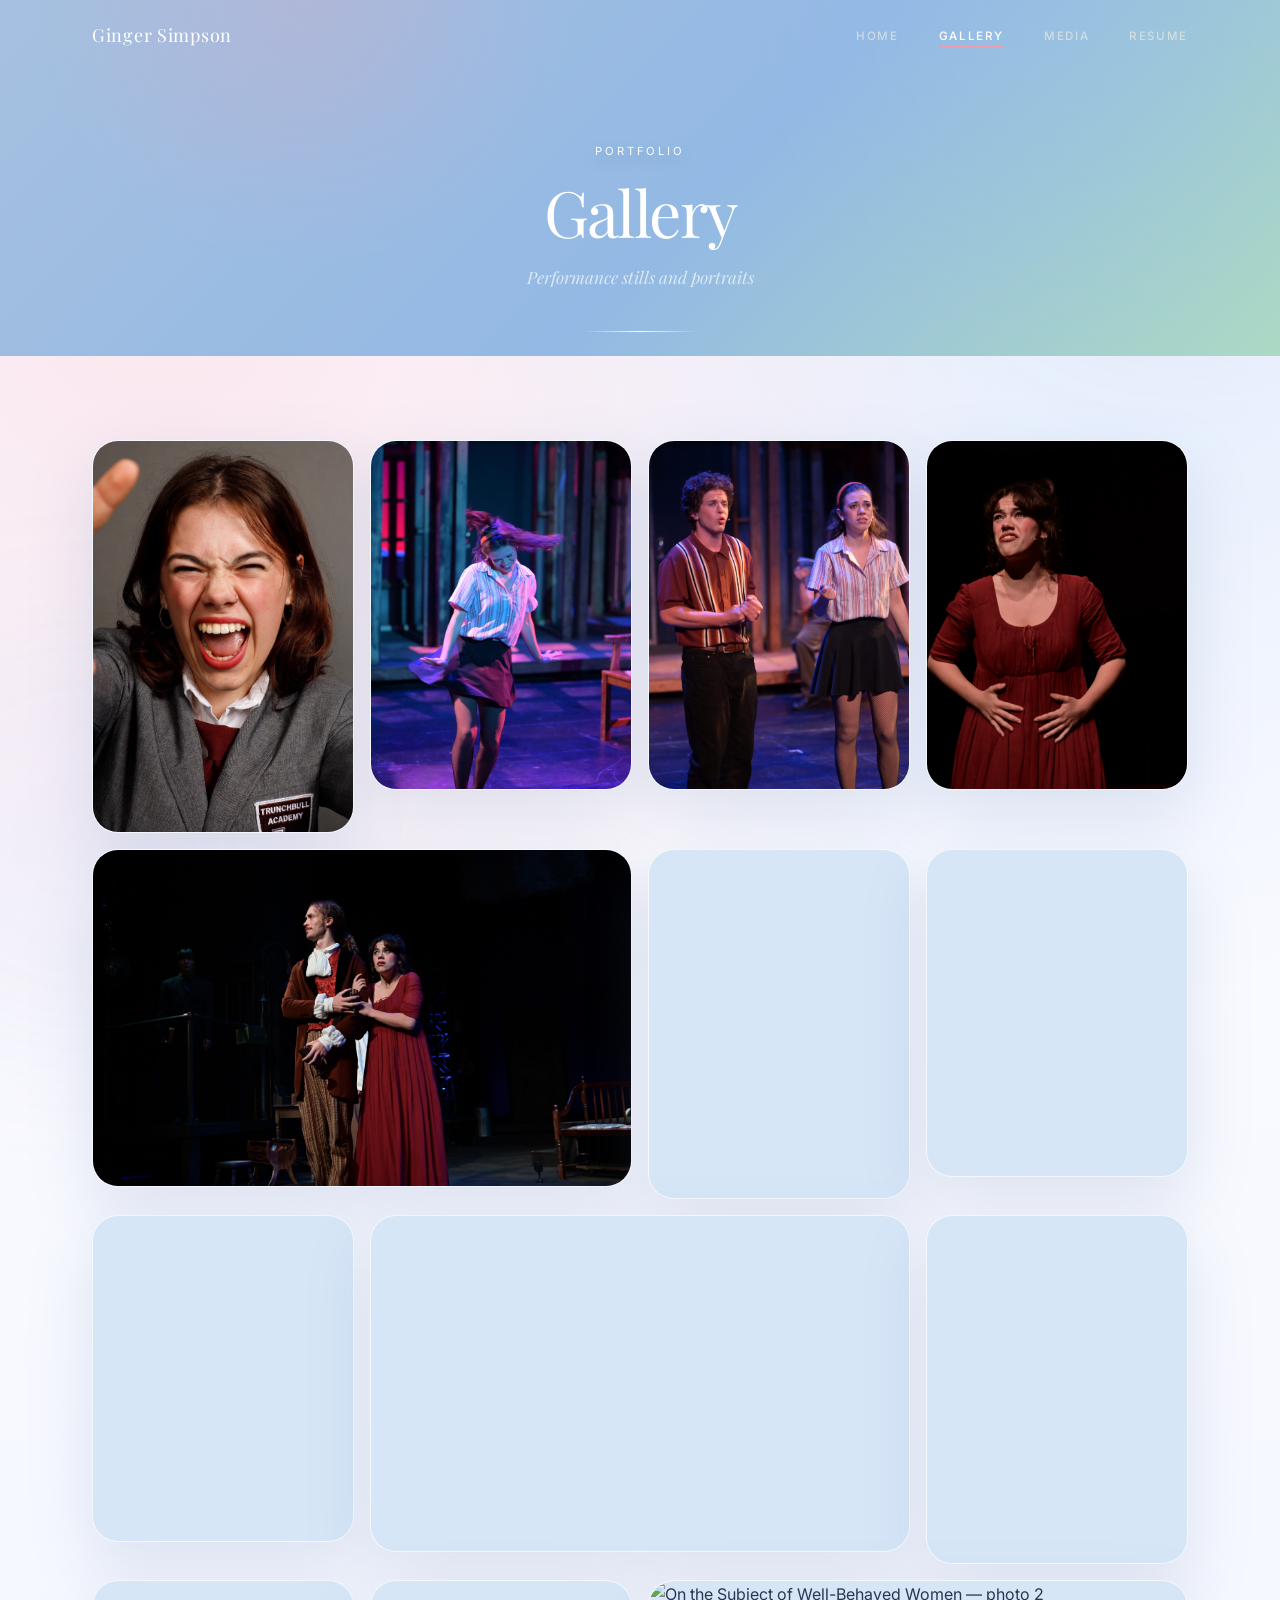
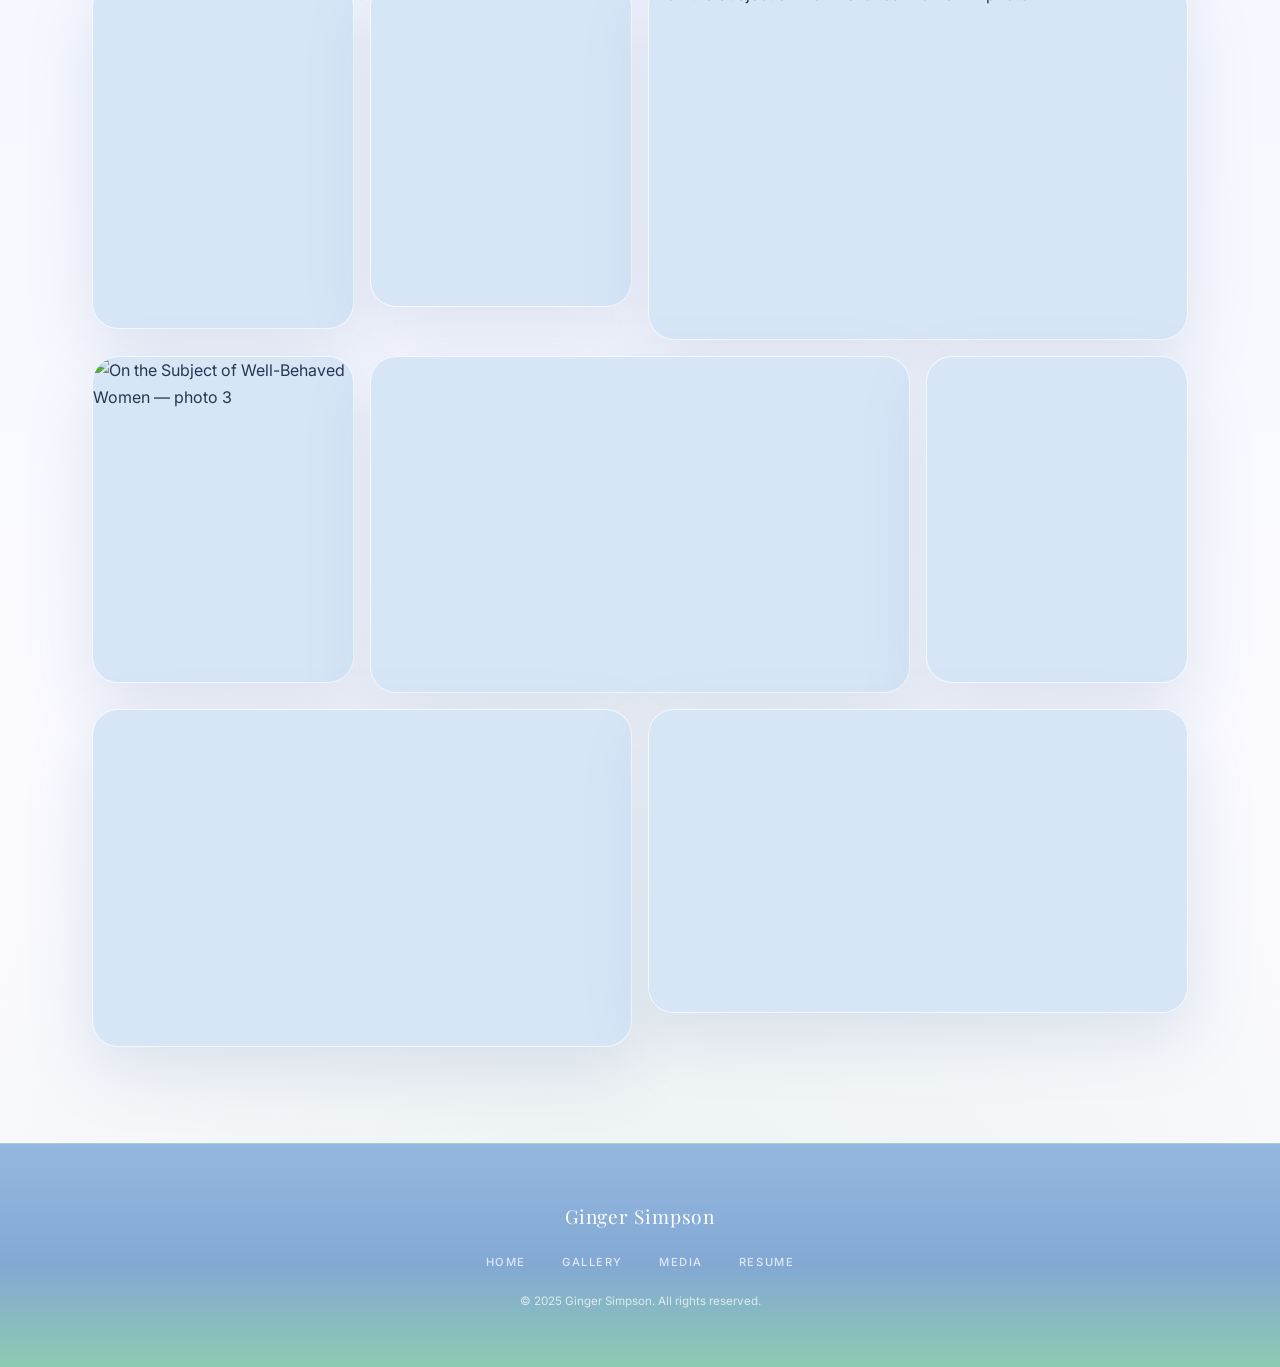
==== commit e71ef861: "Update gallery.html" ====
--- a/gallery.html
+++ b/gallery.html
@@ -494,7 +494,7 @@
       >
         <div class="gallery-item__img-wrap">
           <img
-            src="assets/images/On%20the%20Subject%20of%20Well-Behaved%20Women%201.jpg"
+            src="assets/images/women-1.jpg"
             alt="On the Subject of Well-Behaved Women — photo 1"
             loading="eager"
             decoding="async"
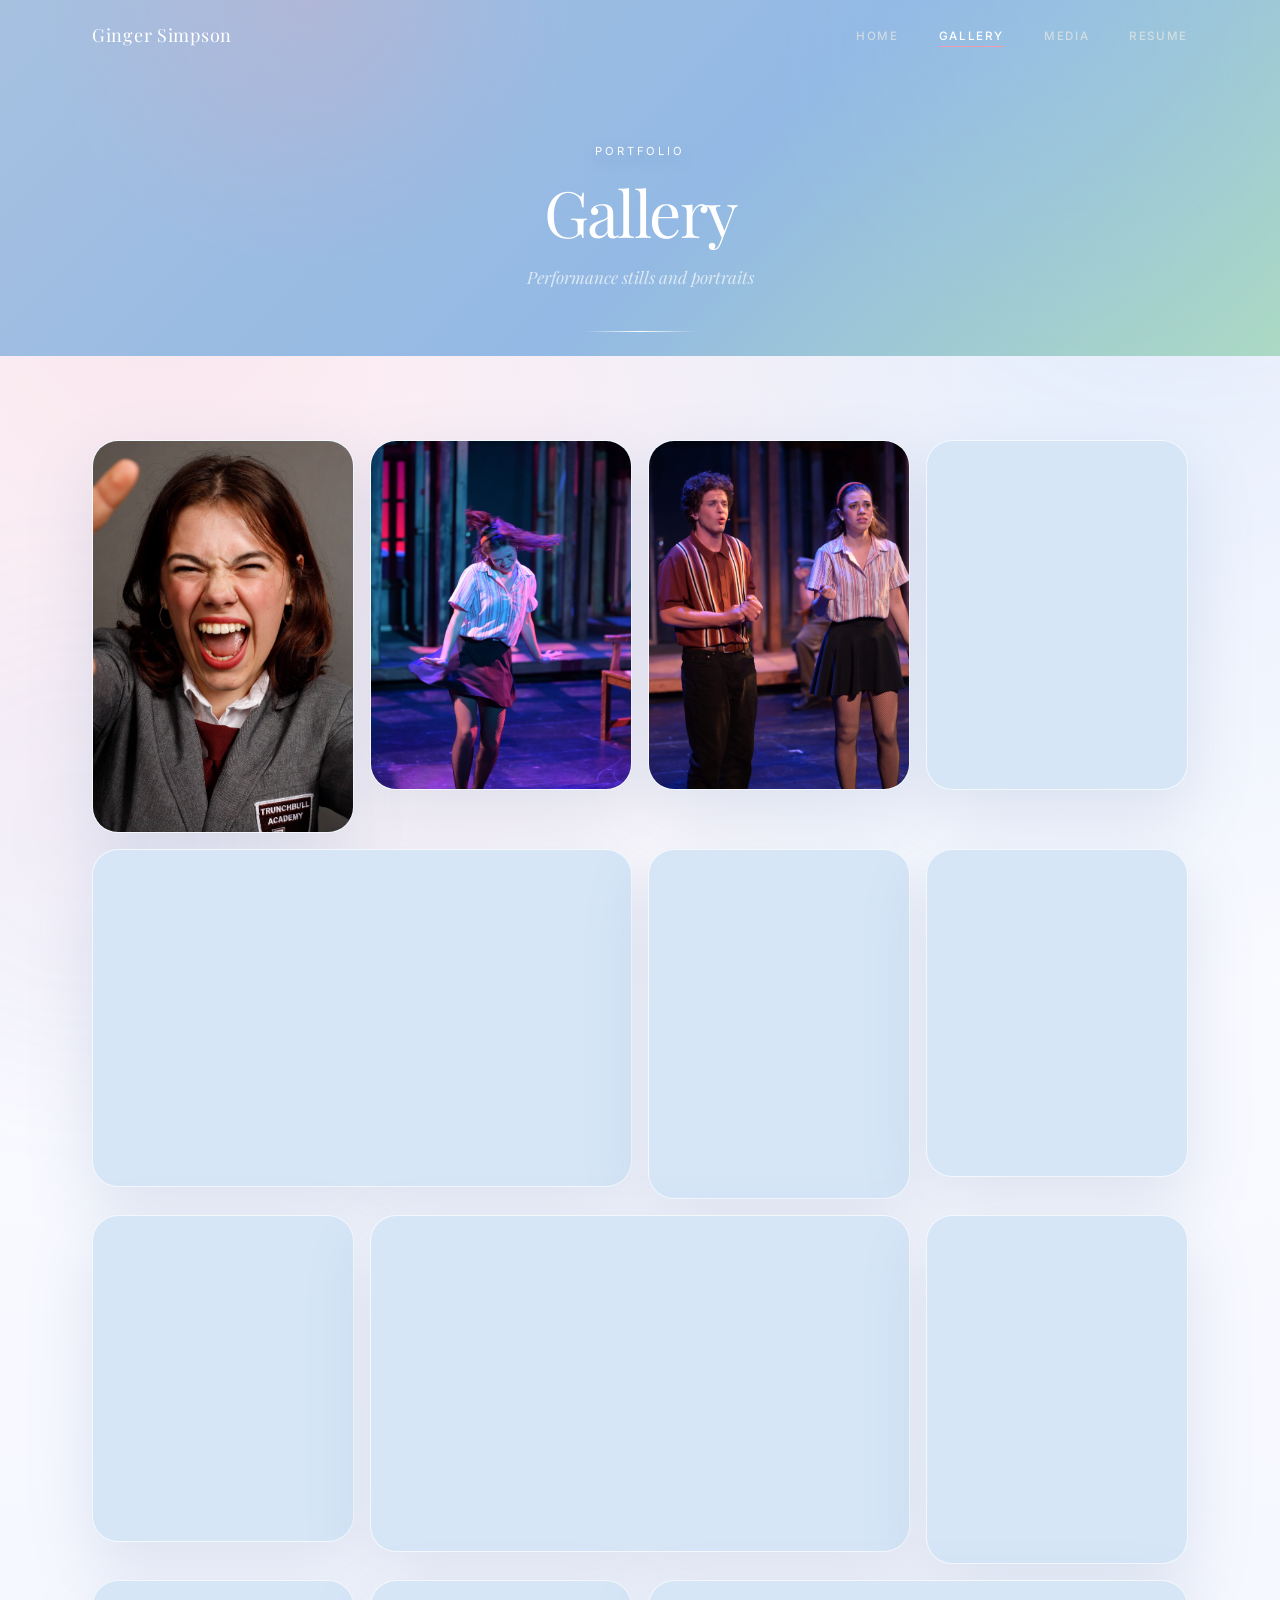
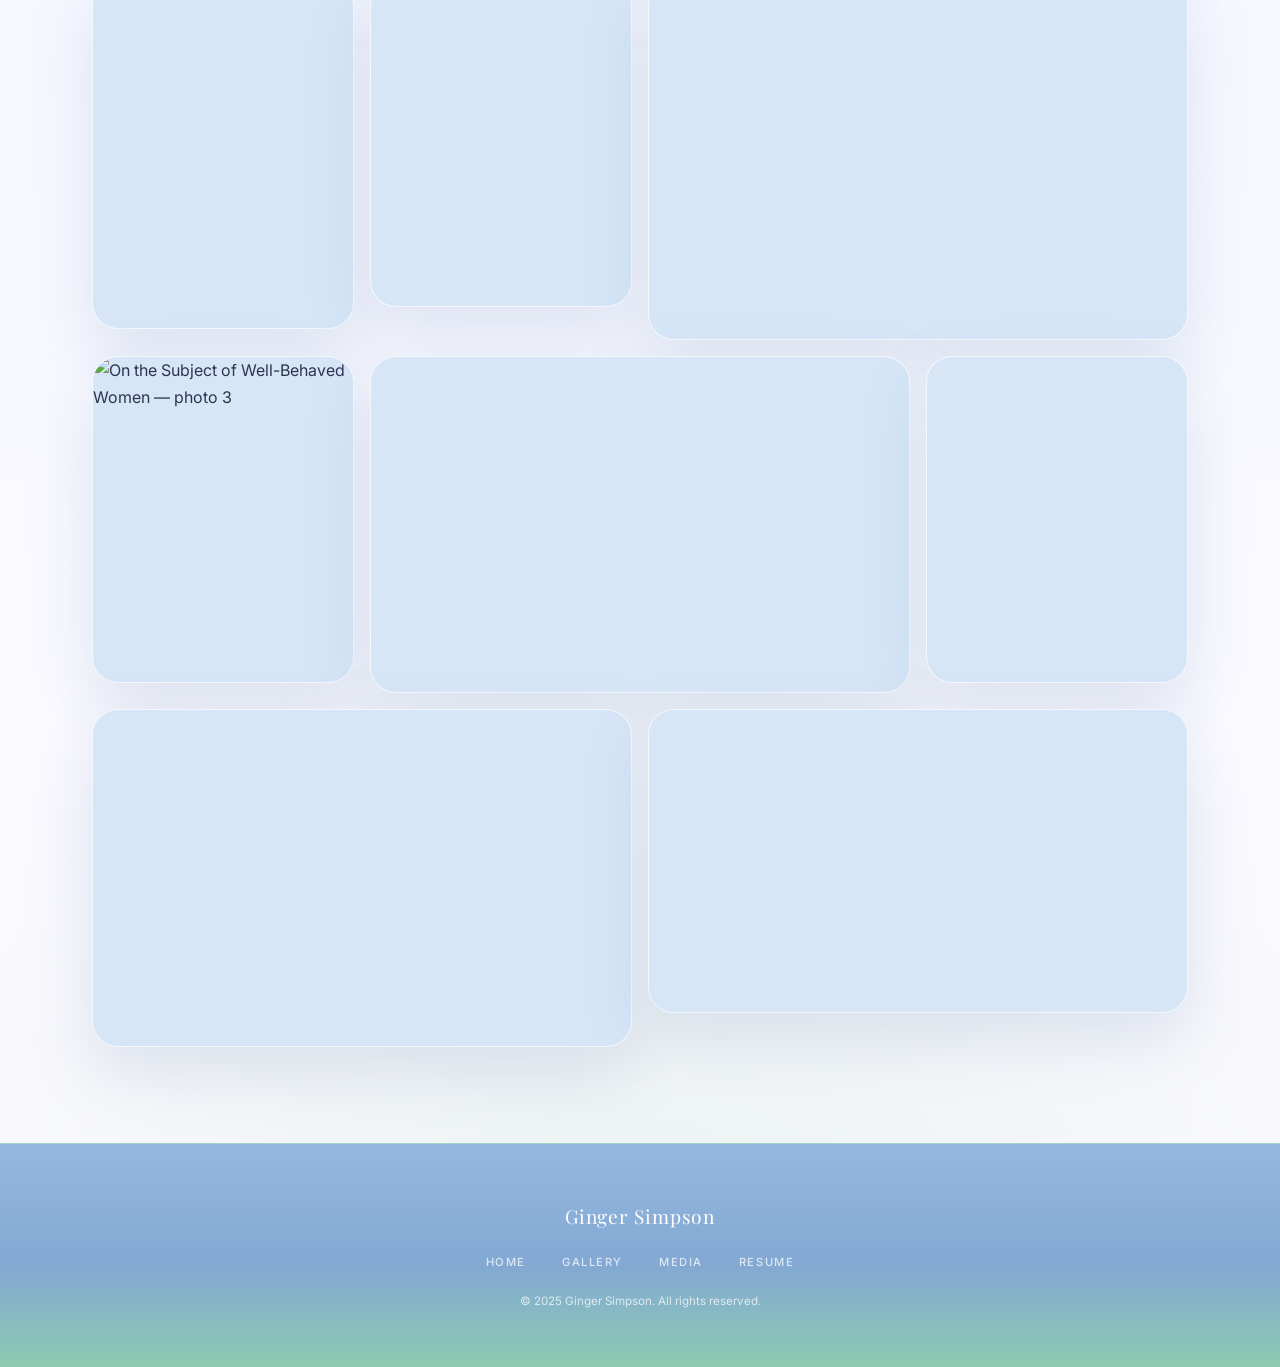
==== commit b1f865ed: "Update gallery.html fixed women pictures" ====
--- a/gallery.html
+++ b/gallery.html
@@ -518,7 +518,7 @@
       >
         <div class="gallery-item__img-wrap">
           <img
-            src="assets/images/On%20the%20Subject%20of%20Well-Behaved%20Women%202.jpg"
+            src="assets/images/women-2.jpg"
             alt="On the Subject of Well-Behaved Women — photo 2"
             loading="eager"
             decoding="async"
@@ -542,7 +542,7 @@
       >
         <div class="gallery-item__img-wrap">
           <img
-            src="assets/images/On%20the%20Subject%20of%20Well-Behaved%20Women%203.jpg"
+            src="assets/images/women-3.jpg"
             alt="On the Subject of Well-Behaved Women — photo 3"
             loading="eager"
             decoding="async"
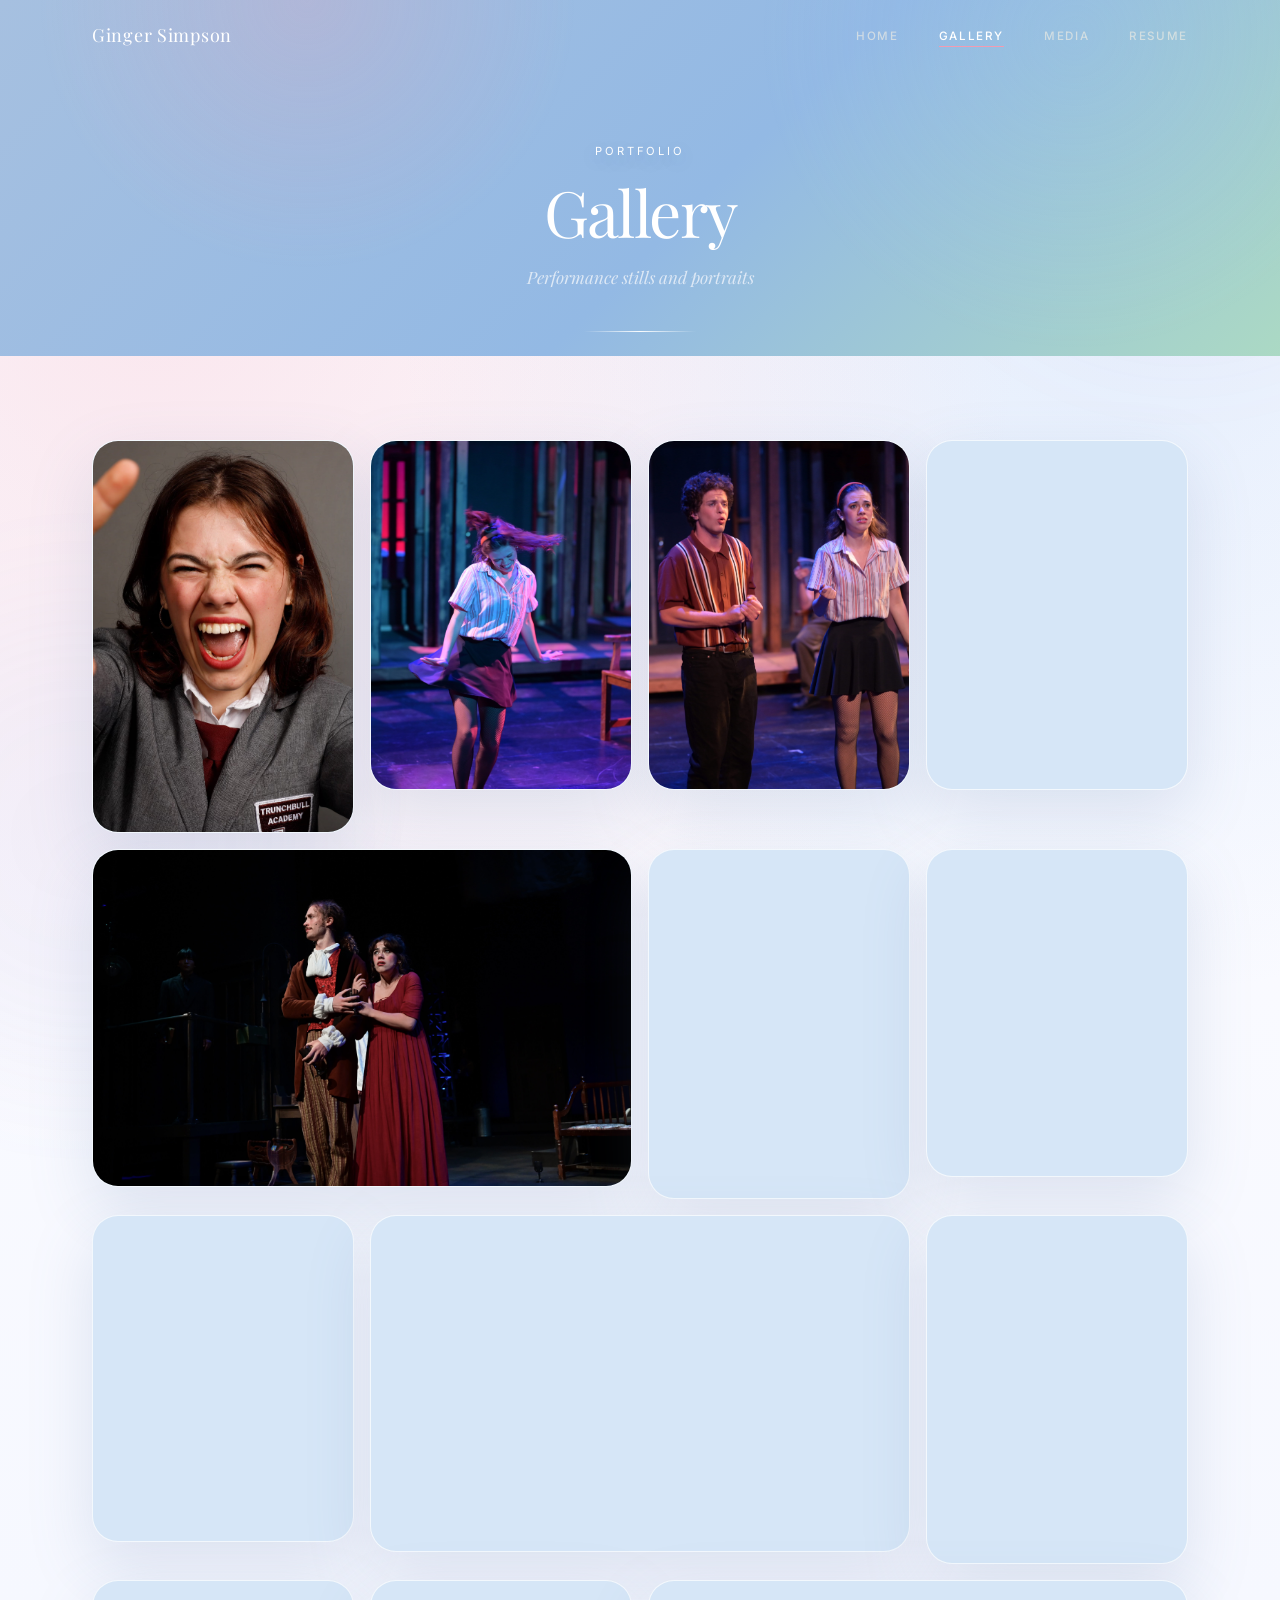
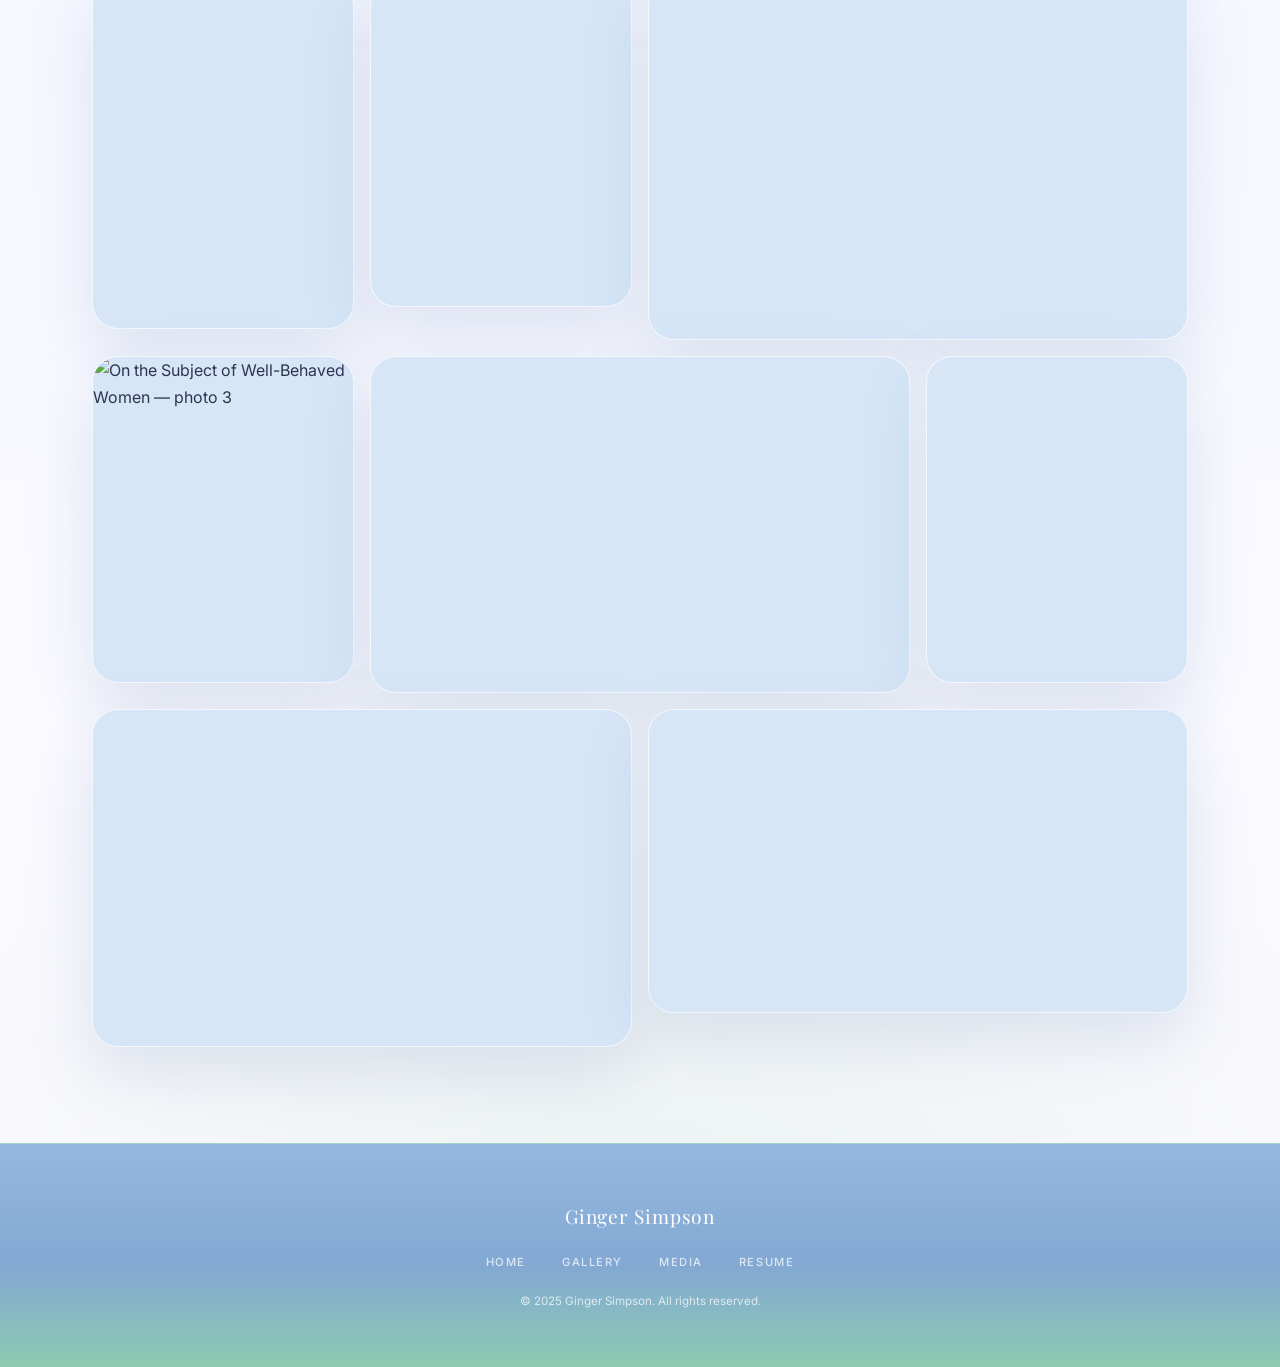
==== commit 488041c0: "Update gallery.html" ====
--- a/gallery.html
+++ b/gallery.html
@@ -542,7 +542,7 @@
       >
         <div class="gallery-item__img-wrap">
           <img
-            src="assets/images/women-3.jpg"
+            src="assets/images/women3.jpg"
             alt="On the Subject of Well-Behaved Women — photo 3"
             loading="eager"
             decoding="async"
@@ -689,3 +689,4 @@
 
 </body>
 </html>
+
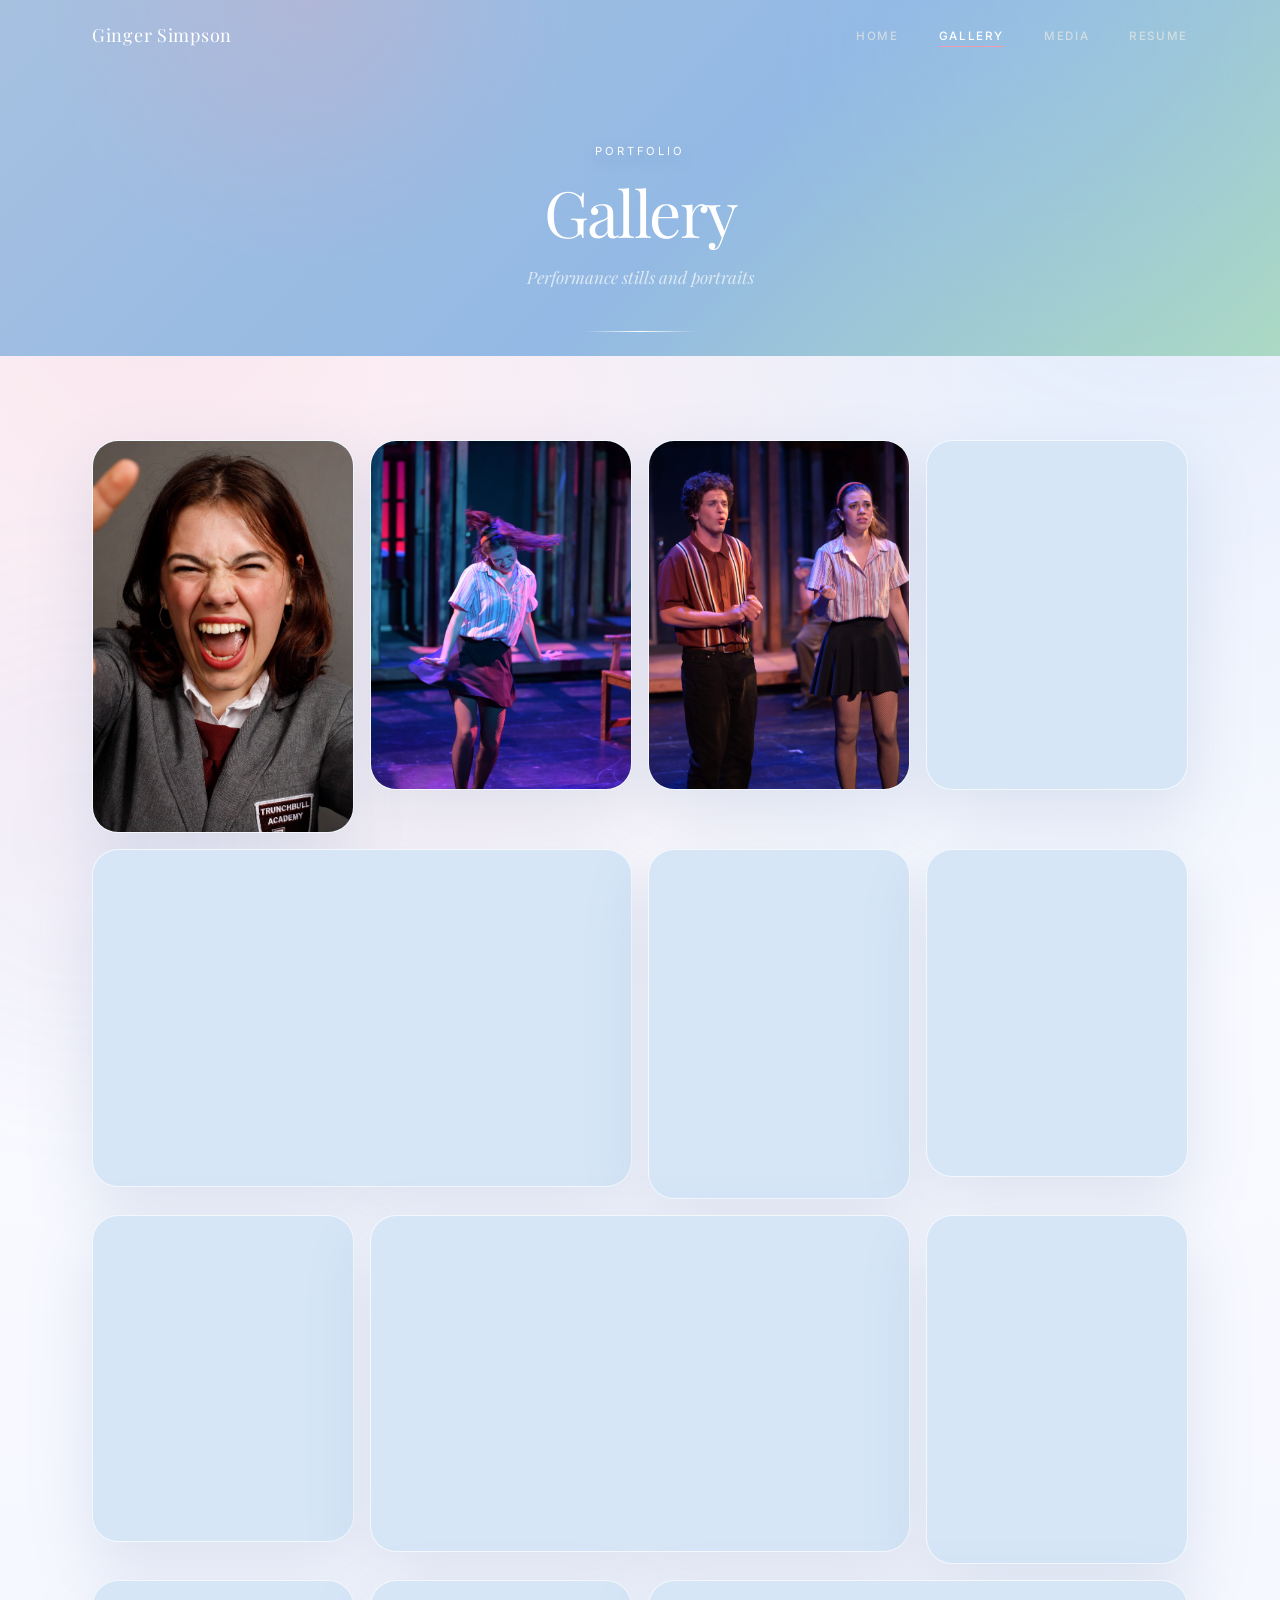
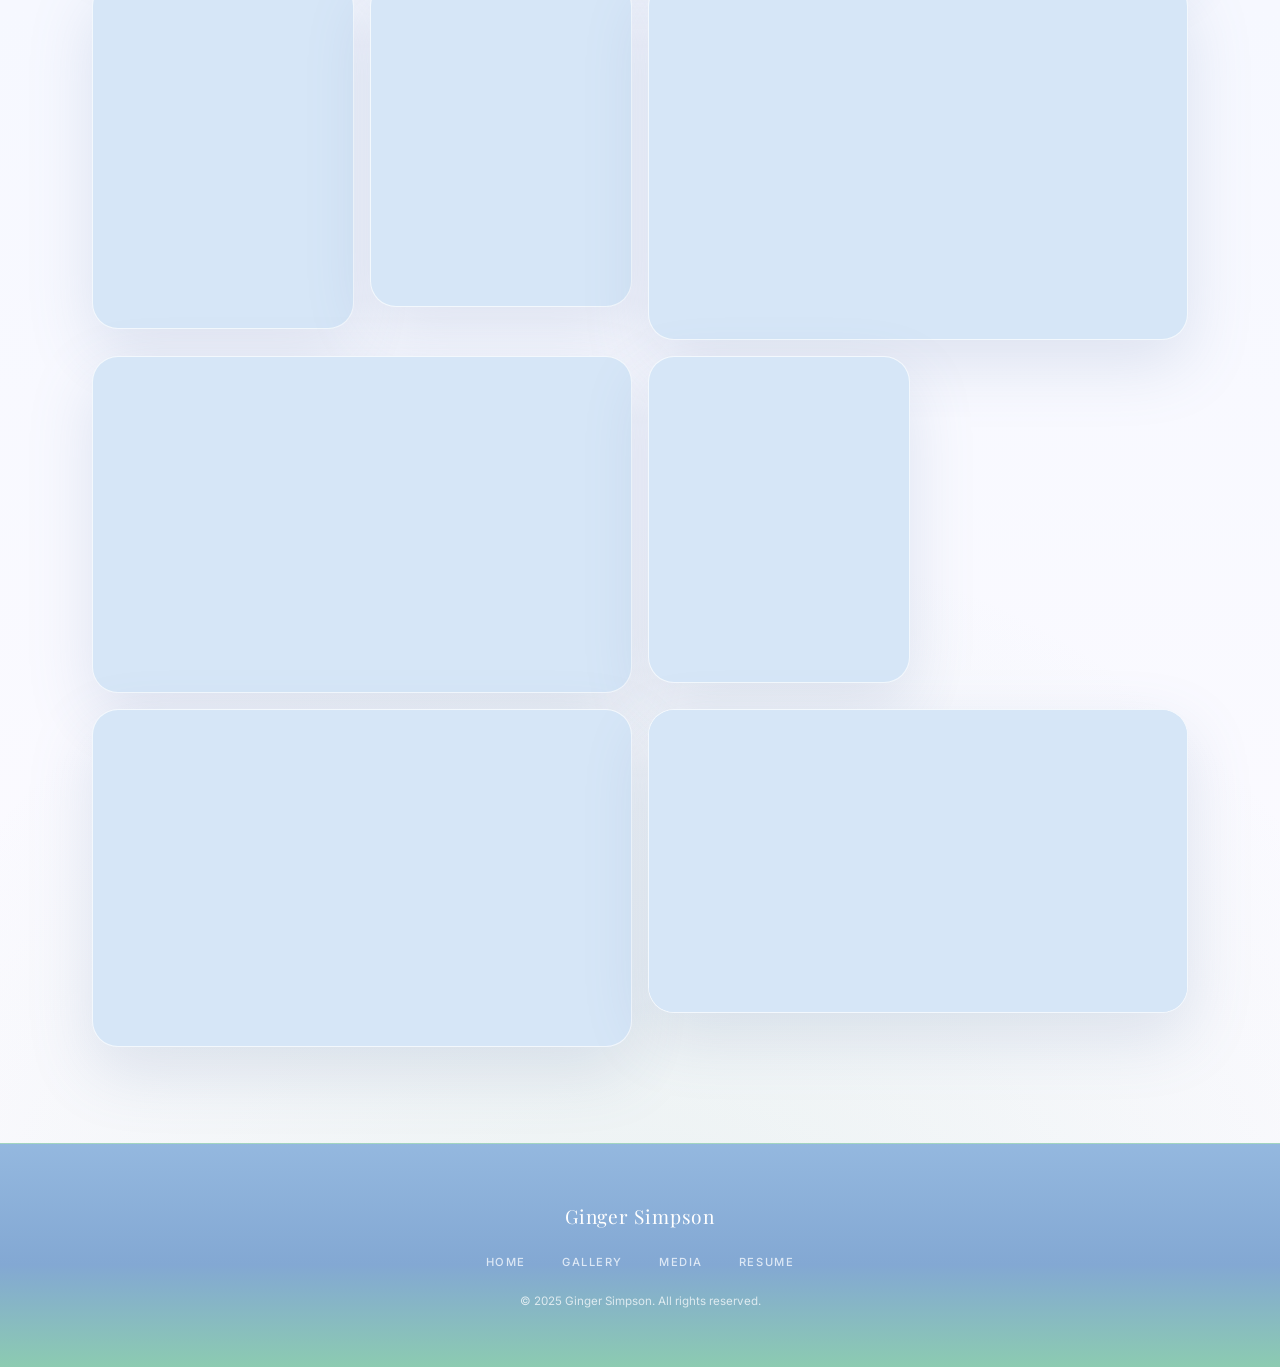
==== commit b554bd95: "Update gallery.html remove image" ====
--- a/gallery.html
+++ b/gallery.html
@@ -532,30 +532,6 @@
         </div>
       </div>
 
-      <!-- Well-Behaved Women 3 -->
-      <div
-        class="gallery-item gallery-item--women-3"
-        data-caption="On the Subject of Well-Behaved Women"
-        tabindex="0"
-        role="button"
-        aria-label="Open On the Subject of Well-Behaved Women photo 3 in lightbox"
-      >
-        <div class="gallery-item__img-wrap">
-          <img
-            src="assets/images/women3.jpg"
-            alt="On the Subject of Well-Behaved Women — photo 3"
-            loading="eager"
-            decoding="async"
-          >
-        </div>
-
-        <div class="gallery-item__overlay" aria-hidden="true">
-          <span class="gallery-item__caption">
-            On the Subject of Well-Behaved Women
-          </span>
-        </div>
-      </div>
-
       <!-- Seussical 1 -->
       <div
         class="gallery-item gallery-item--seuss"
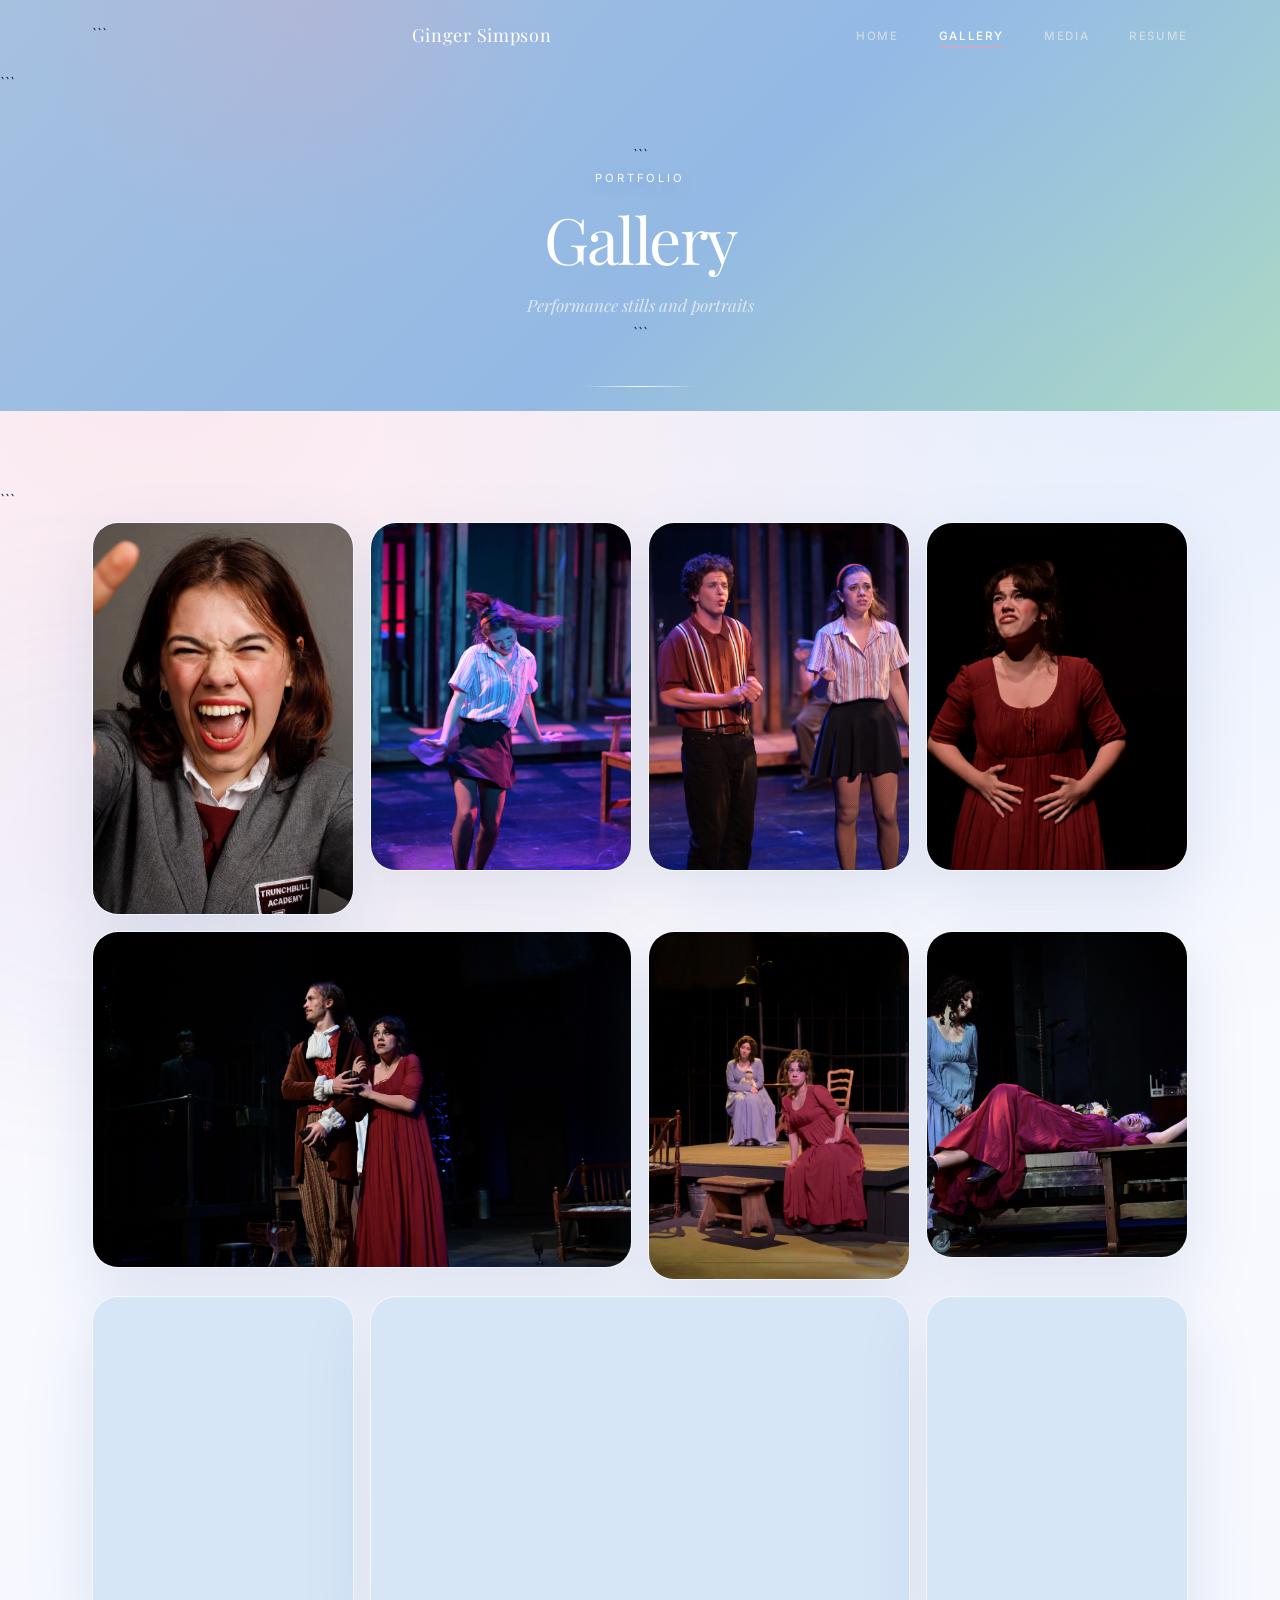
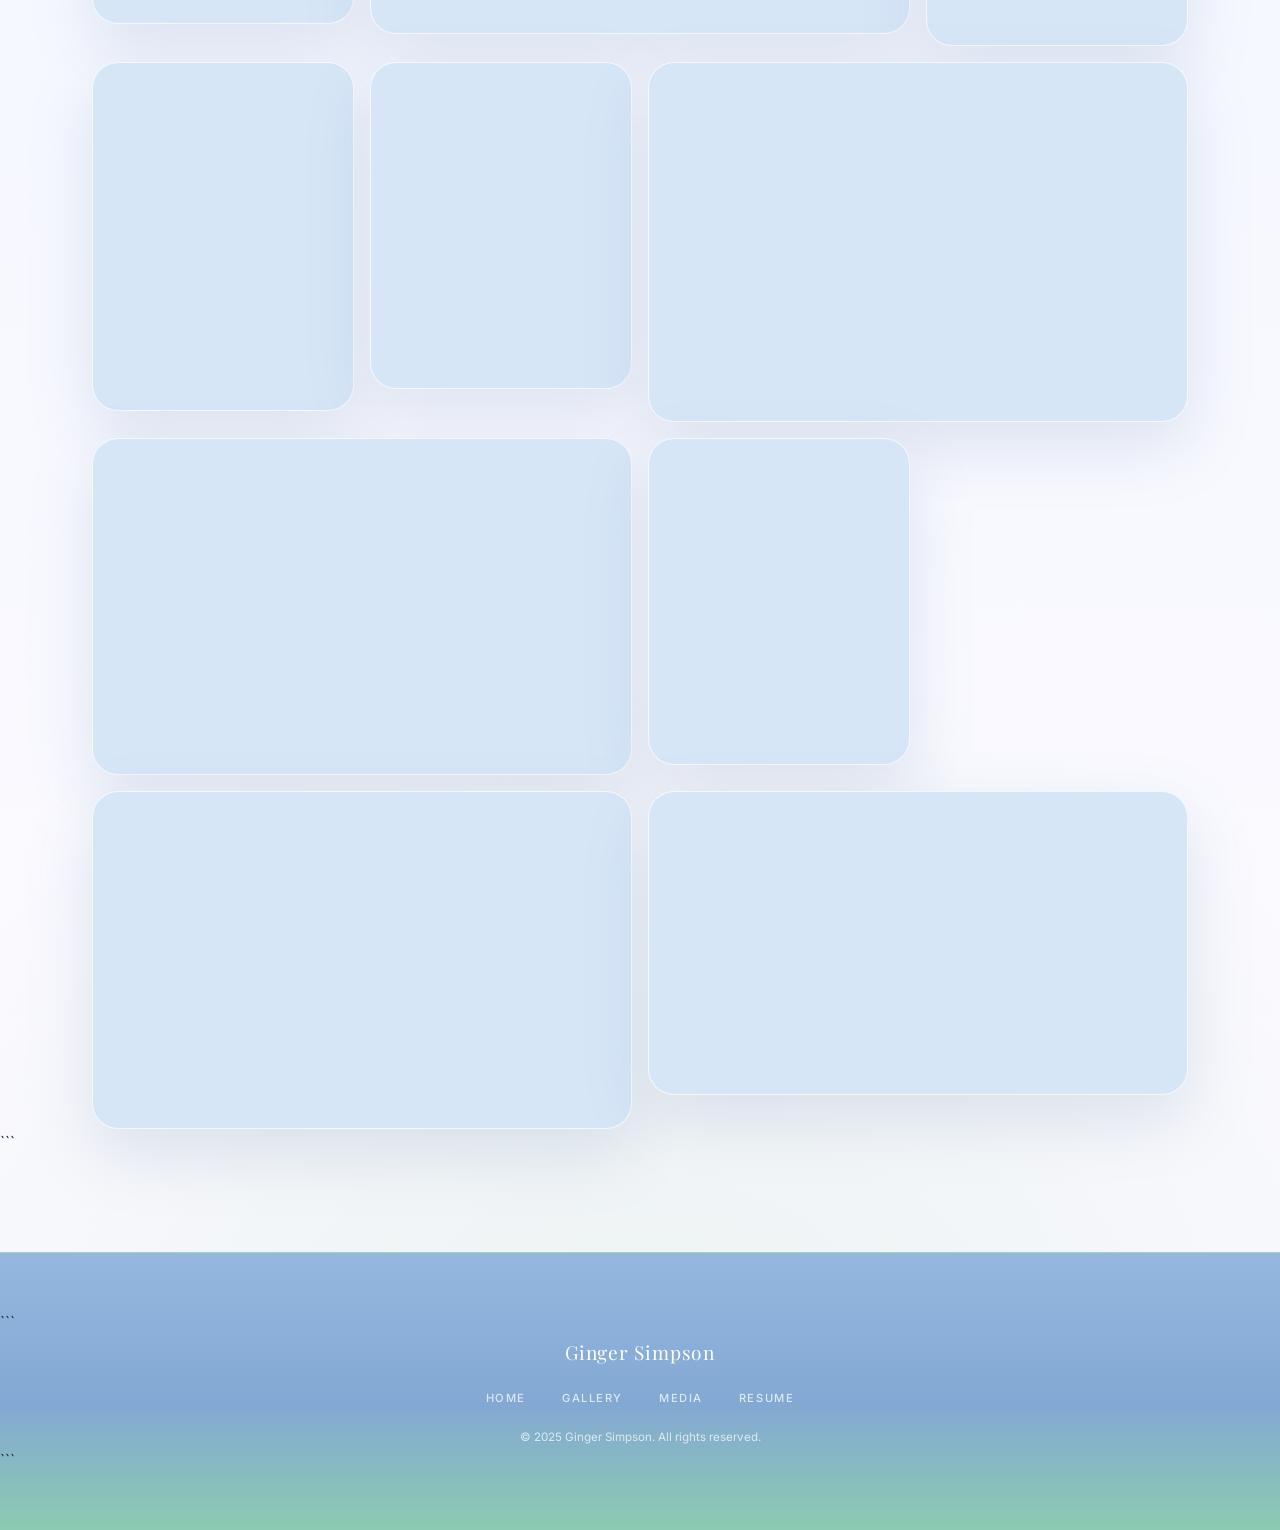
==== commit e9f55725: "Update gallery.html" ====
--- a/gallery.html
+++ b/gallery.html
@@ -5,7 +5,7 @@
   <meta charset="UTF-8">
   <meta name="viewport" content="width=device-width, initial-scale=1.0">
 
-  <title>Gallery | Ginger Simpson - Production Photos & Headshots</title>
+  <title>Gallery | Ginger Simpson - Production Photos &amp; Headshots</title>
 
 <meta
 name="description"
@@ -21,7 +21,7 @@
 
   <link
     rel="canonical"
-    href="https://claudiaotero88.github.io/gingersimpson/gallery.html"
+    href="https://claudiaotero88.github.io/gingersimpson/gallery"
   >
 
   <!-- Prioritize only the first visible gallery image -->
@@ -39,7 +39,7 @@
 
 <meta
 property="og:url"
-content="https://claudiaotero88.github.io/gingersimpson/gallery.html"
+content="https://claudiaotero88.github.io/gingersimpson/gallery"
 
 >
 
@@ -103,7 +103,7 @@
 
   <link rel="stylesheet" href="assets/css/styles.css">
 
-  <!-- Keep the wide Romeo and Juliet image fully visible -->
+  <!-- Wide Romeo and Juliet image -->
 
   <style>
     .gallery-item--romeo {
@@ -111,10 +111,20 @@
       aspect-ratio: 16 / 9;
     }
 
+    .gallery-item--romeo .gallery-item__img-wrap {
+      overflow: hidden;
+    }
+
     .gallery-item--romeo img {
-      object-fit: contain;
-      object-position: center;
-      background: #d6e6f7;
+      width: 100%;
+      height: 100%;
+      object-fit: cover;
+      object-position: center center;
+      transform: scale(1.08);
+    }
+
+    .gallery-item--romeo:hover img {
+      transform: scale(1.12);
     }
 
     @media (max-width: 760px) {
@@ -136,12 +146,13 @@
 
 <body>
 
-  <!-- ── Navigation ─────────────────────────────────────────── -->
+  <!-- Navigation -->
 
   <nav class="nav" id="nav" aria-label="Main navigation">
     <div class="nav__inner">
 
-  <a href="index.html" class="nav__logo">
+```
+  <a href="./" class="nav__logo">
     Ginger Simpson
   </a>
 
@@ -159,14 +170,14 @@
 
   <ul class="nav__links" id="navLinks" role="list">
     <li>
-      <a href="index.html" class="nav__link">
+      <a href="./" class="nav__link">
         Home
       </a>
     </li>
 
     <li>
       <a
-        href="gallery.html"
+        href="gallery"
         class="nav__link nav__link--active"
       >
         Gallery
@@ -174,27 +185,29 @@
     </li>
 
     <li>
-      <a href="media.html" class="nav__link">
+      <a href="media" class="nav__link">
         Media
       </a>
     </li>
 
     <li>
-      <a href="resume.html" class="nav__link">
+      <a href="resume" class="nav__link">
         Resume
       </a>
     </li>
   </ul>
 
 </div>
-    
+```
+
   </nav>
 
-  <!-- ── Page Hero ──────────────────────────────────────────── -->
+  <!-- Page Hero -->
 
   <header class="page-hero" aria-label="Gallery header">
     <div class="container">
 
+```
   <p class="page-hero__eyebrow">
     Portfolio
   </p>
@@ -208,11 +221,13 @@
   </p>
 
 </div>
+```
 
   </header>
 
   <main class="gallery-page" aria-label="Photo gallery">
 
+```
 <section class="gallery-collage-section">
 
   <div class="container">
@@ -631,13 +646,15 @@
     </div>
   </div>
 </section>
+```
 
   </main>
 
-  <!-- ── Footer ─────────────────────────────────────────────── -->
+  <!-- Footer -->
 
   <footer class="footer" aria-label="Site footer">
 
+```
 <div class="container footer__inner">
 
   <p class="footer__name">
@@ -645,10 +662,10 @@
   </p>
 
   <nav class="footer__nav" aria-label="Footer navigation">
-    <a href="index.html">Home</a>
-    <a href="gallery.html">Gallery</a>
-    <a href="media.html">Media</a>
-    <a href="resume.html">Resume</a>
+    <a href="./">Home</a>
+    <a href="gallery">Gallery</a>
+    <a href="media">Media</a>
+    <a href="resume">Resume</a>
   </nav>
 
   <p class="footer__copy">
@@ -656,13 +673,13 @@
   </p>
 
 </div>
+```
 
   </footer>
 
-  <!-- ── Lightbox (injected by main.js) ────────────────────── -->
+  <!-- Lightbox injected by main.js -->
 
   <script src="assets/js/main.js"></script>
 
 </body>
 </html>
-
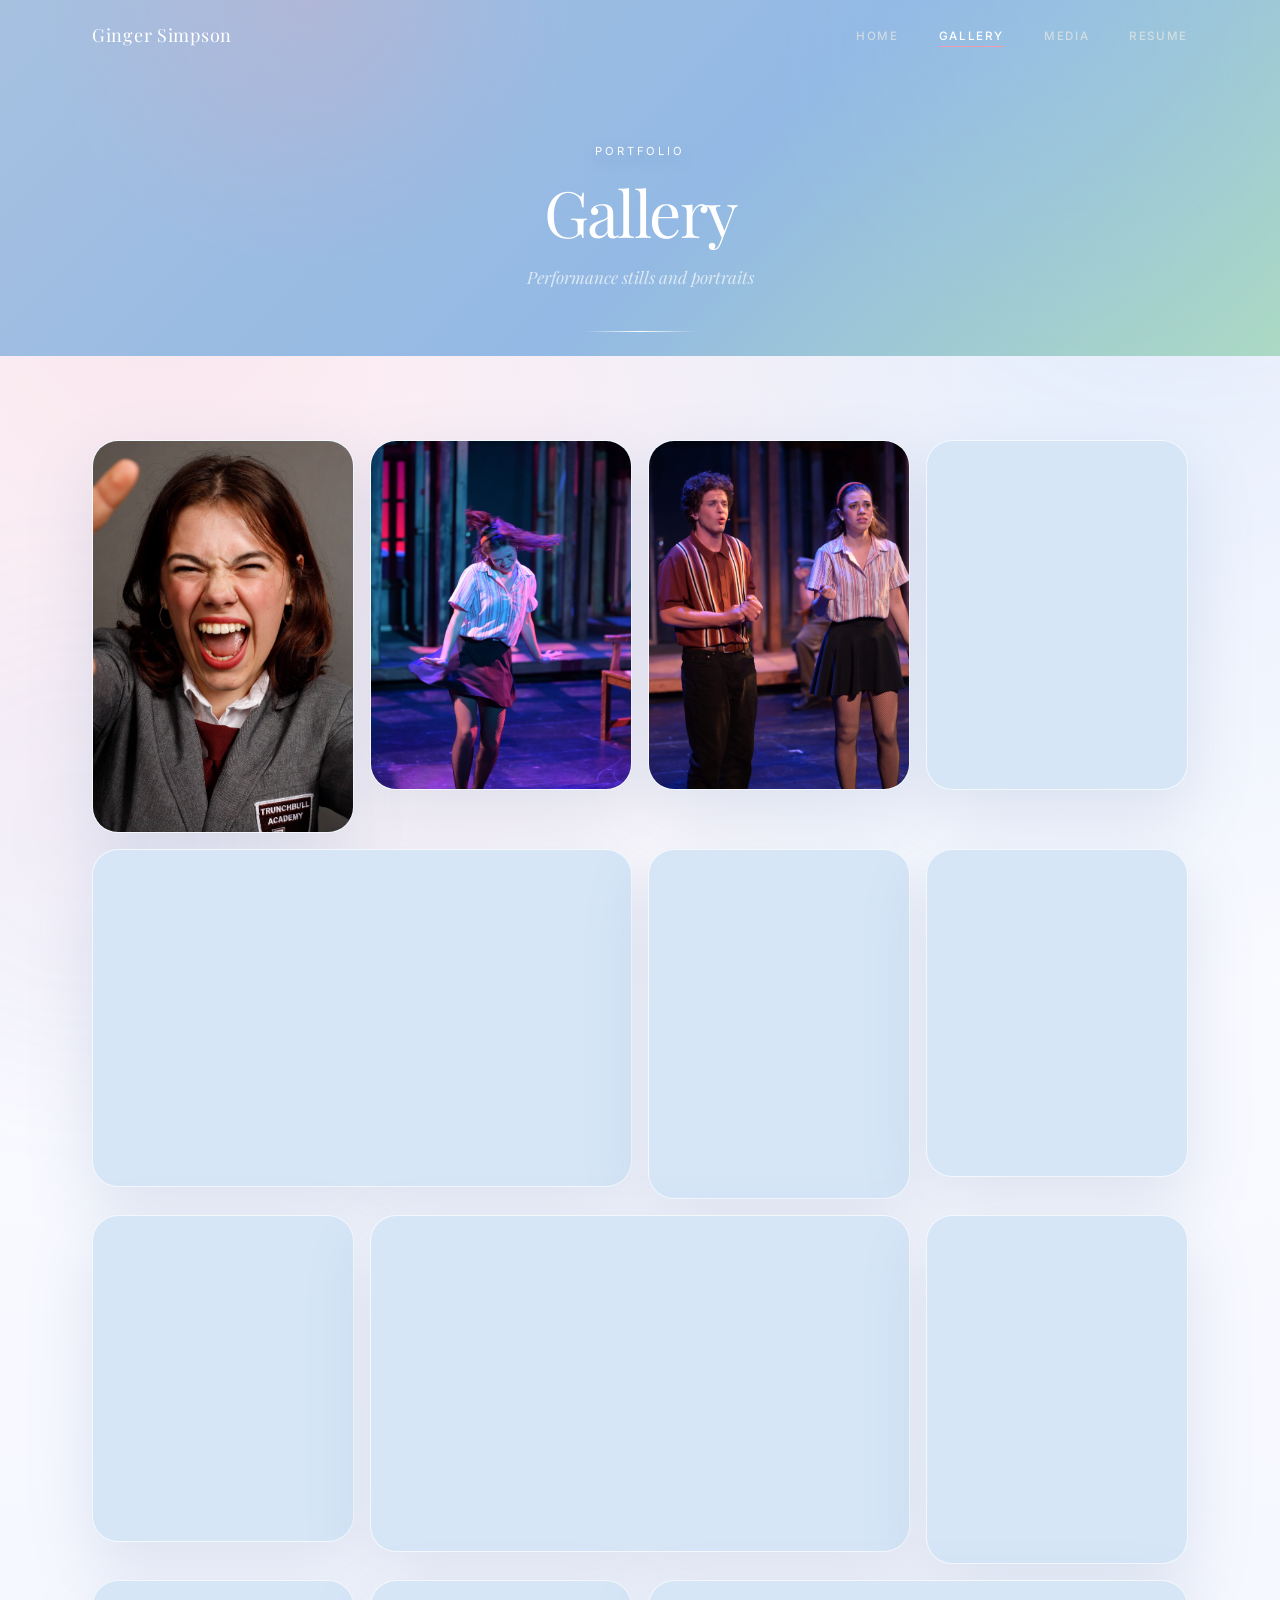
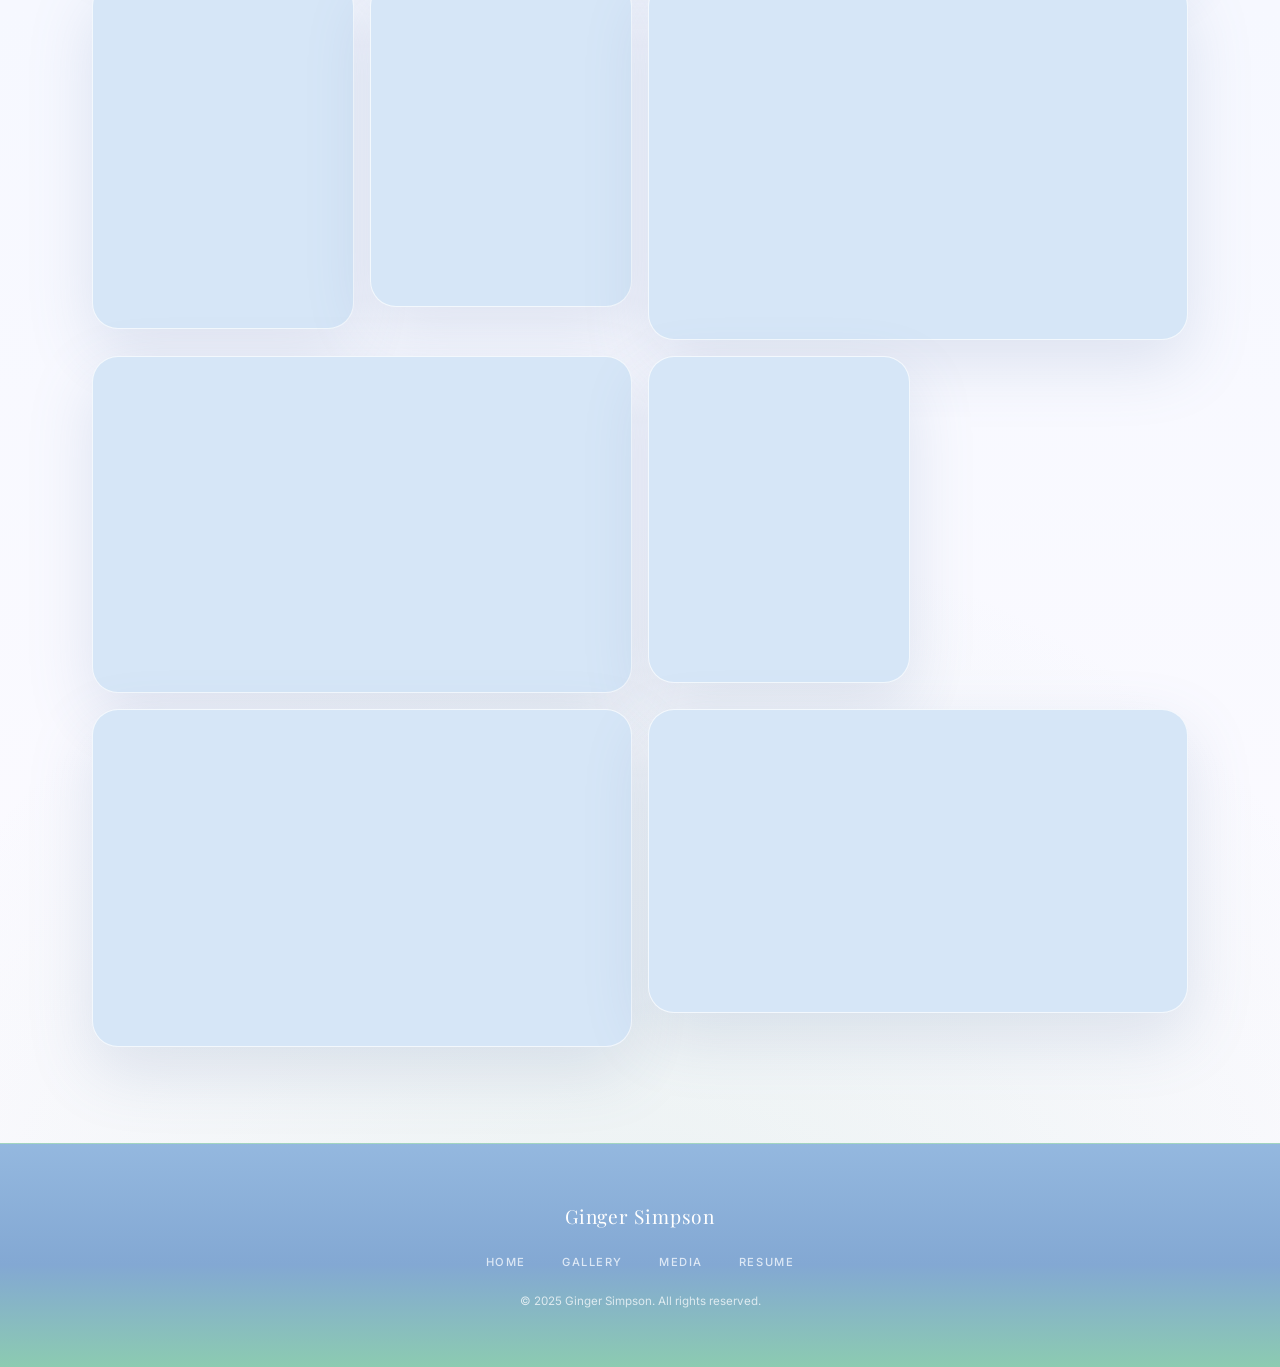
==== commit 052d2464: "Update gallery.html" ====
--- a/gallery.html
+++ b/gallery.html
@@ -151,7 +151,6 @@
   <nav class="nav" id="nav" aria-label="Main navigation">
     <div class="nav__inner">
 
-```
   <a href="./" class="nav__logo">
     Ginger Simpson
   </a>
@@ -198,7 +197,6 @@
   </ul>
 
 </div>
-```
 
   </nav>
 
@@ -207,7 +205,6 @@
   <header class="page-hero" aria-label="Gallery header">
     <div class="container">
 
-```
   <p class="page-hero__eyebrow">
     Portfolio
   </p>
@@ -221,13 +218,11 @@
   </p>
 
 </div>
-```
 
   </header>
 
   <main class="gallery-page" aria-label="Photo gallery">
 
-```
 <section class="gallery-collage-section">
 
   <div class="container">
@@ -646,7 +641,6 @@
     </div>
   </div>
 </section>
-```
 
   </main>
 
@@ -654,7 +648,6 @@
 
   <footer class="footer" aria-label="Site footer">
 
-```
 <div class="container footer__inner">
 
   <p class="footer__name">
@@ -673,7 +666,6 @@
   </p>
 
 </div>
-```
 
   </footer>
 
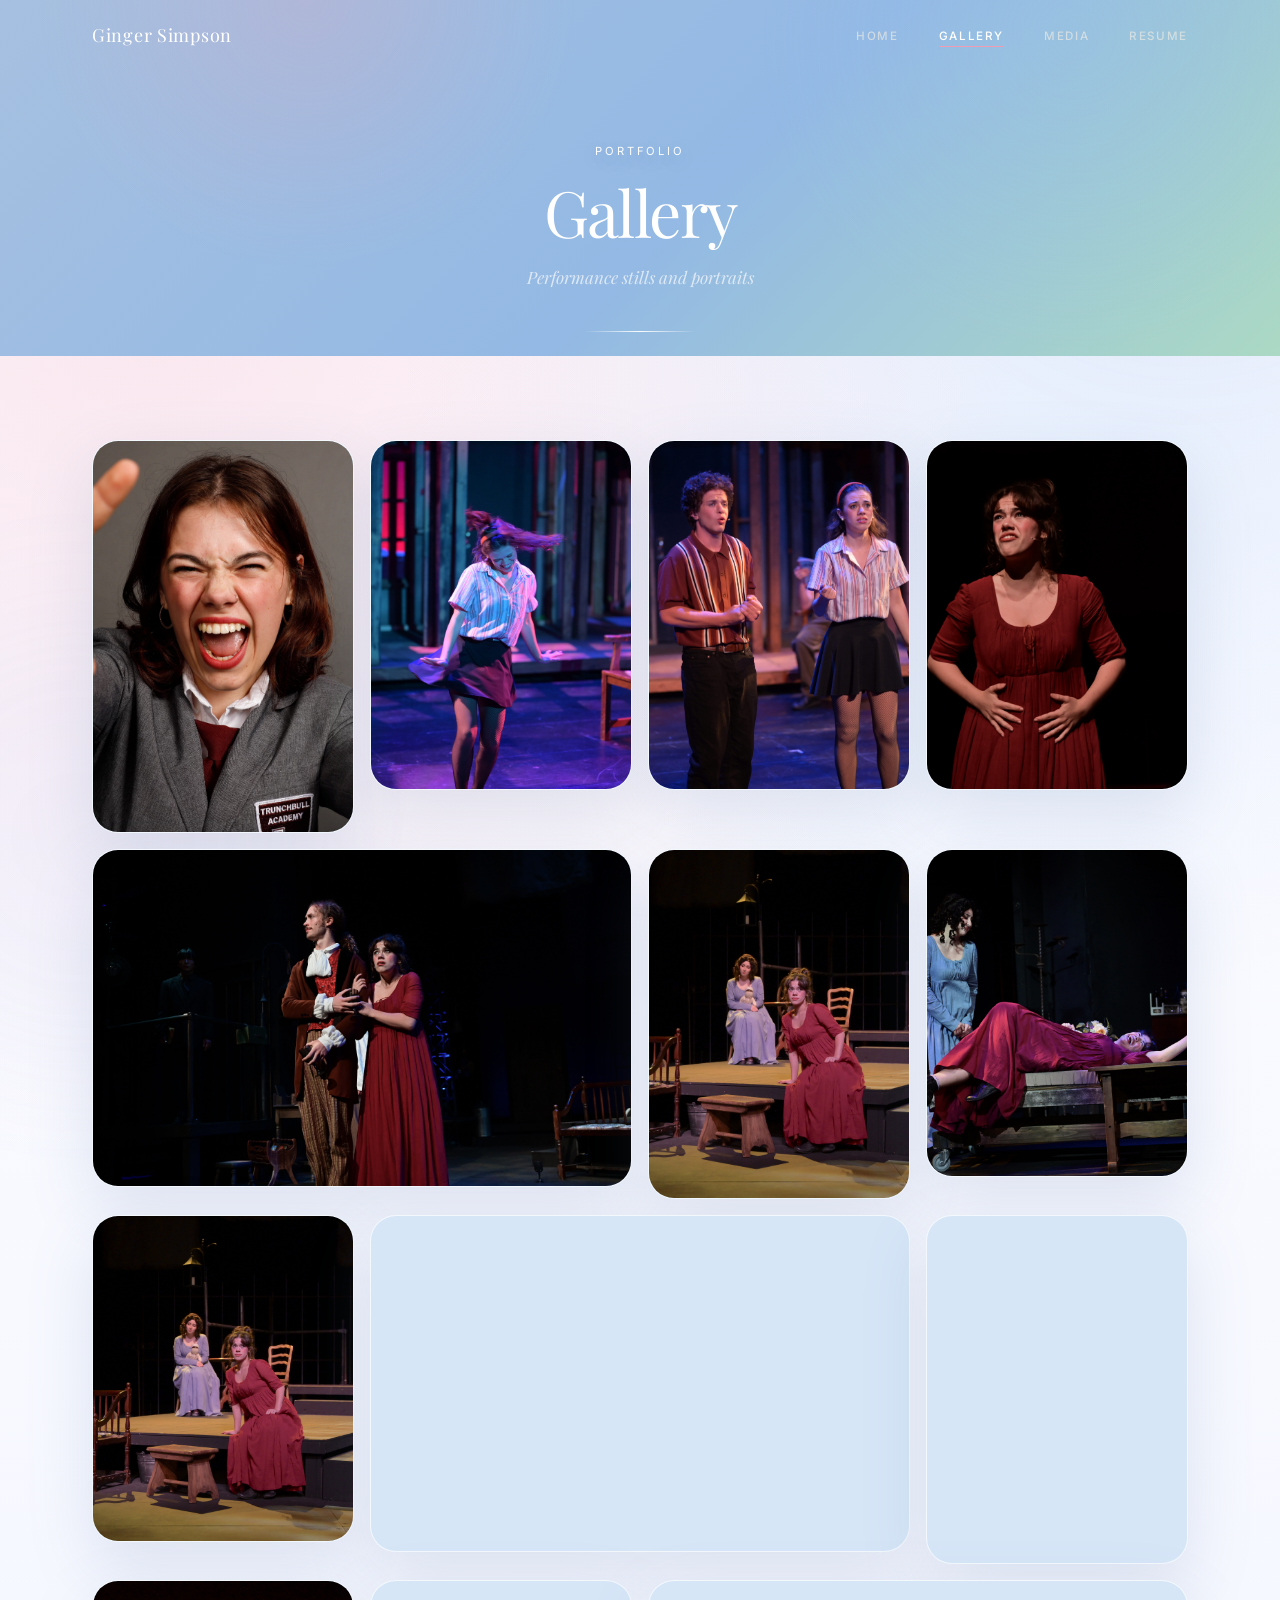
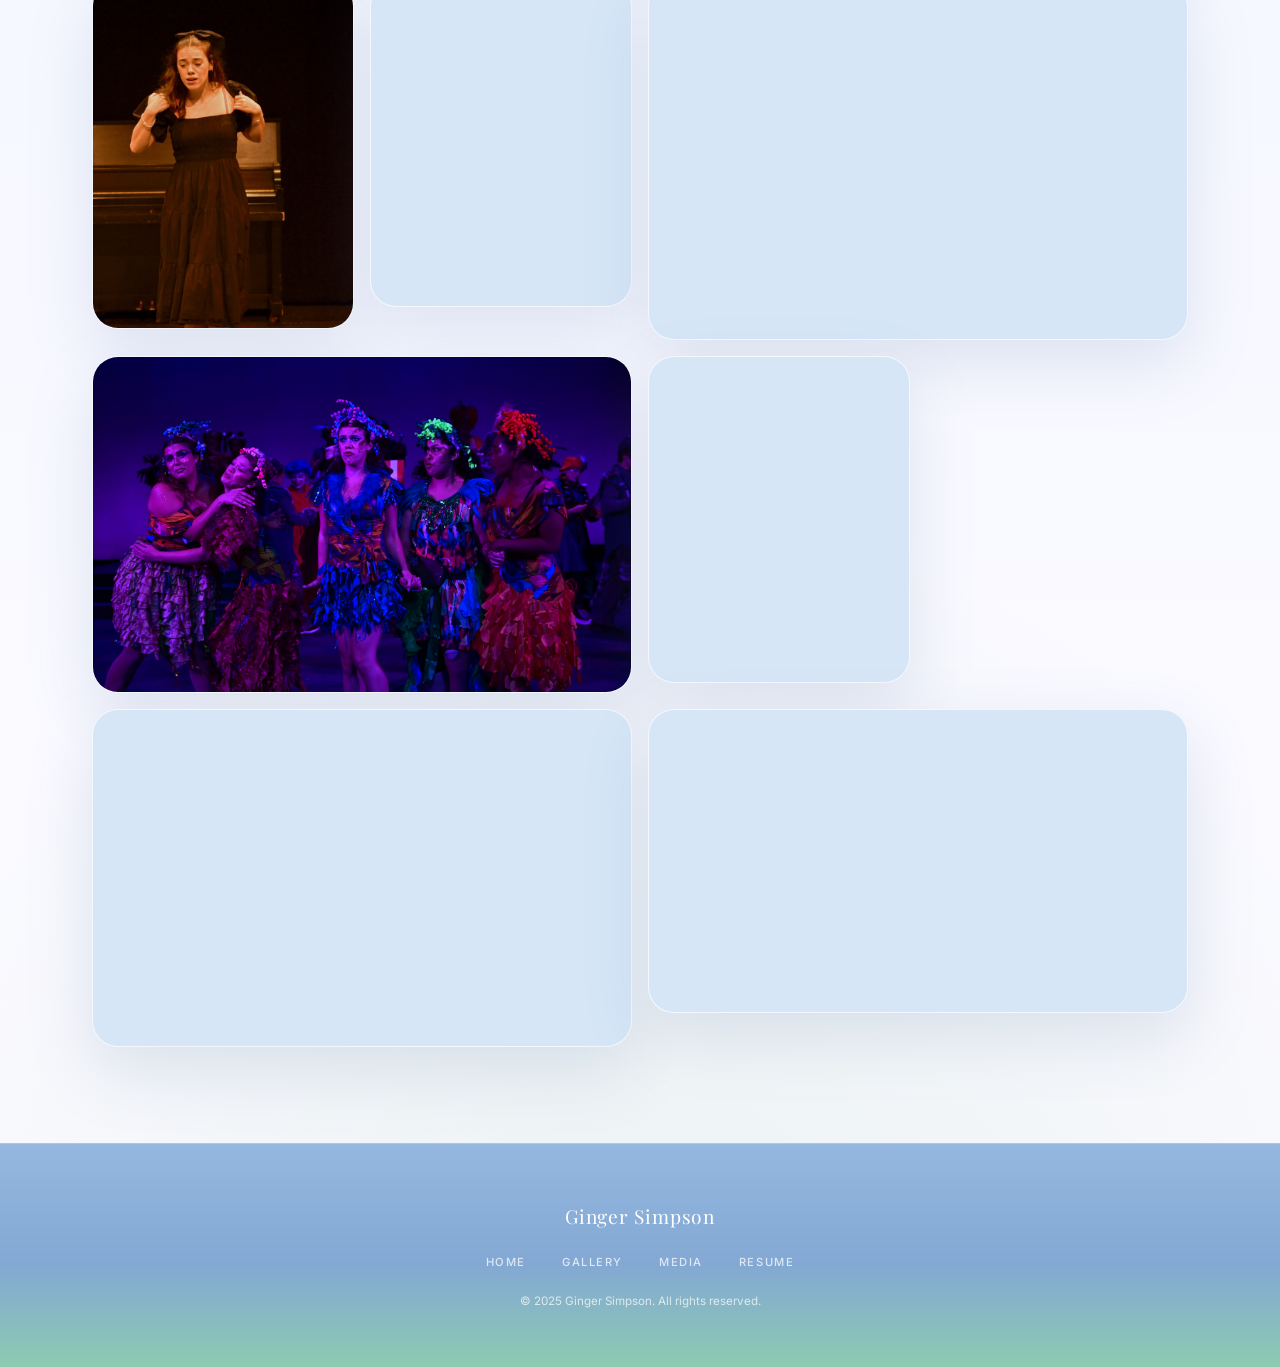
==== commit 41f69688: "Update gallery.html" ====
--- a/gallery.html
+++ b/gallery.html
@@ -21,7 +21,7 @@
 
   <link
     rel="canonical"
-    href="https://claudiaotero88.github.io/gingersimpson/gallery"
+    href="https://ginger-simpson.com/gallery"
   >
 
   <!-- Prioritize only the first visible gallery image -->
@@ -39,7 +39,7 @@
 
 <meta
 property="og:url"
-content="https://claudiaotero88.github.io/gingersimpson/gallery"
+content="https://ginger-simpson.com/gallery"
 
 >
 
@@ -57,7 +57,7 @@
 
 <meta
 property="og:image"
-content="https://claudiaotero88.github.io/gingersimpson/assets/images/Matilda%20HS.jpg"
+content="https://ginger-simpson.com/assets/images/Matilda%20HS.jpg"
 
 >
 
@@ -155,16 +155,21 @@
     Ginger Simpson
   </a>
 
-  <button
-    class="nav__toggle"
-    id="navToggle"
-    aria-label="Toggle navigation"
-    aria-expanded="false"
-    aria-controls="navLinks"
-  >
-    <span></span>
-    <span></span>
-    <span></span>
+<button
+class="nav__toggle"
+id="navToggle"
+aria-label="Toggle navigation"
+aria-expanded="false"
+aria-controls="navLinks"
+
+>
+
+
+<span></span>
+
+<span></span>
+<span></span>
+
   </button>
 
   <ul class="nav__links" id="navLinks" role="list">
@@ -174,26 +179,27 @@
       </a>
     </li>
 
-    <li>
-      <a
-        href="gallery"
-        class="nav__link nav__link--active"
-      >
-        Gallery
-      </a>
-    </li>
-
-    <li>
-      <a href="media" class="nav__link">
-        Media
-      </a>
-    </li>
-
-    <li>
-      <a href="resume" class="nav__link">
-        Resume
-      </a>
-    </li>
+<li>
+  <a
+    href="gallery"
+    class="nav__link nav__link--active"
+  >
+    Gallery
+  </a>
+</li>
+
+<li>
+  <a href="media" class="nav__link">
+    Media
+  </a>
+</li>
+
+<li>
+  <a href="resume" class="nav__link">
+    Resume
+  </a>
+</li>
+
   </ul>
 
 </div>
@@ -227,418 +233,419 @@
 
   <div class="container">
 
-    <div class="gallery-collage">
-
-      <!-- Matilda -->
-      <div
-        class="gallery-item gallery-item--matilda"
-        data-caption="Matilda"
-        tabindex="0"
-        role="button"
-        aria-label="Open Matilda image in lightbox"
-      >
-        <div class="gallery-item__img-wrap">
-          <img
-            src="assets/images/Matilda%20HS.jpg"
-            alt="Ginger Simpson — Matilda"
-            loading="eager"
-            decoding="async"
-            fetchpriority="high"
-          >
-        </div>
-
-        <div class="gallery-item__overlay" aria-hidden="true">
-          <span class="gallery-item__caption">
-            Matilda
-          </span>
-        </div>
-      </div>
-
-      <!-- Noises Off 1 -->
-      <div
-        class="gallery-item gallery-item--noises-1"
-        data-caption="Noises Off"
-        tabindex="0"
-        role="button"
-        aria-label="Open Noises Off photo 1 in lightbox"
-      >
-        <div class="gallery-item__img-wrap">
-          <img
-            src="assets/images/Noises%20Off%202.jpg"
-            alt="Noises Off — production photo 1"
-            loading="eager"
-            decoding="async"
-          >
-        </div>
-
-        <div class="gallery-item__overlay" aria-hidden="true">
-          <span class="gallery-item__caption">
-            Noises Off
-          </span>
-        </div>
-      </div>
-
-      <!-- Noises Off 2 -->
-      <div
-        class="gallery-item gallery-item--noises-2"
-        data-caption="Noises Off"
-        tabindex="0"
-        role="button"
-        aria-label="Open Noises Off photo 2 in lightbox"
-      >
-        <div class="gallery-item__img-wrap">
-          <img
-            src="assets/images/Noises%20Off%203.jpg"
-            alt="Noises Off — production photo 2"
-            loading="eager"
-            decoding="async"
-          >
-        </div>
-
-        <div class="gallery-item__overlay" aria-hidden="true">
-          <span class="gallery-item__caption">
-            Noises Off
-          </span>
-        </div>
-      </div>
-
-      <!-- iFrankenstein 1 -->
-      <div
-        class="gallery-item gallery-item--ifrankenstein-1"
-        data-caption="iFrankenstein"
-        tabindex="0"
-        role="button"
-        aria-label="Open iFrankenstein photo 1 in lightbox"
-      >
-        <div class="gallery-item__img-wrap">
-          <img
-            src="assets/images/iFrankenstein%201.jpg"
-            alt="iFrankenstein — photo 1"
-            loading="eager"
-            decoding="async"
-          >
-        </div>
-
-        <div class="gallery-item__overlay" aria-hidden="true">
-          <span class="gallery-item__caption">
-            iFrankenstein
-          </span>
-        </div>
-      </div>
-
-      <!-- iFrankenstein 2 -->
-      <div
-        class="gallery-item gallery-item--ifrankenstein-2"
-        data-caption="iFrankenstein"
-        tabindex="0"
-        role="button"
-        aria-label="Open iFrankenstein photo 2 in lightbox"
-      >
-        <div class="gallery-item__img-wrap">
-          <img
-            src="assets/images/iFrankenstein%202.jpg"
-            alt="iFrankenstein — photo 2"
-            loading="eager"
-            decoding="async"
-          >
-        </div>
-
-        <div class="gallery-item__overlay" aria-hidden="true">
-          <span class="gallery-item__caption">
-            iFrankenstein
-          </span>
-        </div>
-      </div>
-
-      <!-- iFrankenstein 3 -->
-      <div
-        class="gallery-item gallery-item--ifrankenstein-3"
-        data-caption="iFrankenstein"
-        tabindex="0"
-        role="button"
-        aria-label="Open iFrankenstein photo 3 in lightbox"
-      >
-        <div class="gallery-item__img-wrap">
-          <img
-            src="assets/images/iFrankenstein%203.jpg"
-            alt="iFrankenstein — photo 3"
-            loading="eager"
-            decoding="async"
-          >
-        </div>
-
-        <div class="gallery-item__overlay" aria-hidden="true">
-          <span class="gallery-item__caption">
-            iFrankenstein
-          </span>
-        </div>
-      </div>
-
-      <!-- iFrankenstein 4 -->
-      <div
-        class="gallery-item gallery-item--ifrankenstein-4"
-        data-caption="iFrankenstein"
-        tabindex="0"
-        role="button"
-        aria-label="Open iFrankenstein photo 4 in lightbox"
-      >
-        <div class="gallery-item__img-wrap">
-          <img
-            src="assets/images/iFrankenstein%204.jpg"
-            alt="iFrankenstein — photo 4"
-            loading="eager"
-            decoding="async"
-          >
-        </div>
-
-        <div class="gallery-item__overlay" aria-hidden="true">
-          <span class="gallery-item__caption">
-            iFrankenstein
-          </span>
-        </div>
-      </div>
-
-      <!-- iFrankenstein 5 -->
-      <div
-        class="gallery-item gallery-item--ifrankenstein-5"
-        data-caption="iFrankenstein"
-        tabindex="0"
-        role="button"
-        aria-label="Open iFrankenstein photo 5 in lightbox"
-      >
-        <div class="gallery-item__img-wrap">
-          <img
-            src="assets/images/iFrankenstein%205.jpg"
-            alt="iFrankenstein — photo 5"
-            loading="eager"
-            decoding="async"
-          >
-        </div>
-
-        <div class="gallery-item__overlay" aria-hidden="true">
-          <span class="gallery-item__caption">
-            iFrankenstein
-          </span>
-        </div>
-      </div>
-
-      <!-- Six Characters 1 -->
-      <div
-        class="gallery-item gallery-item--six-1"
-        data-caption="Six Characters in Search of an Author"
-        tabindex="0"
-        role="button"
-        aria-label="Open Six Characters in Search of an Author photo 1 in lightbox"
-      >
-        <div class="gallery-item__img-wrap">
-          <img
-            src="assets/images/Six%20Characters%20in%20Search%20of%20an%20Author%201.jpg"
-            alt="Six Characters in Search of an Author — photo 1"
-            loading="eager"
-            decoding="async"
-          >
-        </div>
-
-        <div class="gallery-item__overlay" aria-hidden="true">
-          <span class="gallery-item__caption">
-            Six Characters in Search of an Author
-          </span>
-        </div>
-      </div>
-
-      <!-- Six Characters 2 -->
-      <div
-        class="gallery-item gallery-item--six-2"
-        data-caption="Six Characters in Search of an Author"
-        tabindex="0"
-        role="button"
-        aria-label="Open Six Characters in Search of an Author photo 2 in lightbox"
-      >
-        <div class="gallery-item__img-wrap">
-          <img
-            src="assets/images/Six%20Characters%20in%20Search%20of%20an%20Author%202.jpg"
-            alt="Six Characters in Search of an Author — photo 2"
-            loading="eager"
-            decoding="async"
-          >
-        </div>
-
-        <div class="gallery-item__overlay" aria-hidden="true">
-          <span class="gallery-item__caption">
-            Six Characters in Search of an Author
-          </span>
-        </div>
-      </div>
-
-      <!-- Six Characters 3 -->
-      <div
-        class="gallery-item gallery-item--six-3"
-        data-caption="Six Characters in Search of an Author"
-        tabindex="0"
-        role="button"
-        aria-label="Open Six Characters in Search of an Author photo 3 in lightbox"
-      >
-        <div class="gallery-item__img-wrap">
-          <img
-            src="assets/images/Six%20Characters%20in%20Search%20of%20an%20Author%203.jpg"
-            alt="Six Characters in Search of an Author — photo 3"
-            loading="eager"
-            decoding="async"
-          >
-        </div>
-
-        <div class="gallery-item__overlay" aria-hidden="true">
-          <span class="gallery-item__caption">
-            Six Characters in Search of an Author
-          </span>
-        </div>
-      </div>
-
-      <!-- Well-Behaved Women 1 -->
-      <div
-        class="gallery-item gallery-item--women-1"
-        data-caption="On the Subject of Well-Behaved Women"
-        tabindex="0"
-        role="button"
-        aria-label="Open On the Subject of Well-Behaved Women photo 1 in lightbox"
-      >
-        <div class="gallery-item__img-wrap">
-          <img
-            src="assets/images/women-1.jpg"
-            alt="On the Subject of Well-Behaved Women — photo 1"
-            loading="eager"
-            decoding="async"
-          >
-        </div>
-
-        <div class="gallery-item__overlay" aria-hidden="true">
-          <span class="gallery-item__caption">
-            On the Subject of Well-Behaved Women
-          </span>
-        </div>
-      </div>
-
-      <!-- Well-Behaved Women 2 -->
-      <div
-        class="gallery-item gallery-item--women-2"
-        data-caption="On the Subject of Well-Behaved Women"
-        tabindex="0"
-        role="button"
-        aria-label="Open On the Subject of Well-Behaved Women photo 2 in lightbox"
-      >
-        <div class="gallery-item__img-wrap">
-          <img
-            src="assets/images/women-2.jpg"
-            alt="On the Subject of Well-Behaved Women — photo 2"
-            loading="eager"
-            decoding="async"
-          >
-        </div>
-
-        <div class="gallery-item__overlay" aria-hidden="true">
-          <span class="gallery-item__caption">
-            On the Subject of Well-Behaved Women
-          </span>
-        </div>
-      </div>
-
-      <!-- Seussical 1 -->
-      <div
-        class="gallery-item gallery-item--seuss"
-        data-caption="Seussical"
-        tabindex="0"
-        role="button"
-        aria-label="Open Seussical photo in lightbox"
-      >
-        <div class="gallery-item__img-wrap">
-          <img
-            src="assets/images/Seuss%201.jpg"
-            alt="Seussical — production photo"
-            loading="eager"
-            decoding="async"
-          >
-        </div>
-
-        <div class="gallery-item__overlay" aria-hidden="true">
-          <span class="gallery-item__caption">
-            Seussical
-          </span>
-        </div>
-      </div>
-
-      <!-- Grease -->
-      <div
-        class="gallery-item gallery-item--grease"
-        data-caption="Grease"
-        tabindex="0"
-        role="button"
-        aria-label="Open Grease photo in lightbox"
-      >
-        <div class="gallery-item__img-wrap">
-          <img
-            src="assets/images/SLIDESHOW%20Grease.jpg"
-            alt="Grease — production photo"
-            loading="eager"
-            decoding="async"
-          >
-        </div>
-
-        <div class="gallery-item__overlay" aria-hidden="true">
-          <span class="gallery-item__caption">
-            Grease
-          </span>
-        </div>
-      </div>
-
-      <!-- Seussical 2 -->
-      <div
-        class="gallery-item gallery-item--seuss-2"
-        data-caption="Seussical"
-        tabindex="0"
-        role="button"
-        aria-label="Open Seussical photo 2 in lightbox"
-      >
-        <div class="gallery-item__img-wrap">
-          <img
-            src="assets/images/SLIDESHOW%20Seuss.jpg"
-            alt="Seussical — production photo 2"
-            loading="eager"
-            decoding="async"
-          >
-        </div>
-
-        <div class="gallery-item__overlay" aria-hidden="true">
-          <span class="gallery-item__caption">
-            Seussical
-          </span>
-        </div>
-      </div>
-
-      <!-- Romeo and Juliet -->
-      <div
-        class="gallery-item gallery-item--romeo"
-        data-caption="Romeo and Juliet"
-        tabindex="0"
-        role="button"
-        aria-label="Open Romeo and Juliet photo in lightbox"
-      >
-        <div class="gallery-item__img-wrap">
-          <img
-            src="assets/images/SLIDESHOW%20Romeo%20and%20Juliet.jpg"
-            alt="Romeo and Juliet — production photo"
-            loading="eager"
-            decoding="async"
-          >
-        </div>
-
-        <div class="gallery-item__overlay" aria-hidden="true">
-          <span class="gallery-item__caption">
-            Romeo and Juliet
-          </span>
-        </div>
-      </div>
-
-    </div>
+<div class="gallery-collage">
+
+  <!-- Matilda -->
+  <div
+    class="gallery-item gallery-item--matilda"
+    data-caption="Matilda"
+    tabindex="0"
+    role="button"
+    aria-label="Open Matilda image in lightbox"
+  >
+    <div class="gallery-item__img-wrap">
+      <img
+        src="assets/images/Matilda%20HS.jpg"
+        alt="Ginger Simpson — Matilda"
+        loading="eager"
+        decoding="async"
+        fetchpriority="high"
+      >
+    </div>
+
+    <div class="gallery-item__overlay" aria-hidden="true">
+      <span class="gallery-item__caption">
+        Matilda
+      </span>
+    </div>
+  </div>
+
+  <!-- Noises Off 1 -->
+  <div
+    class="gallery-item gallery-item--noises-1"
+    data-caption="Noises Off"
+    tabindex="0"
+    role="button"
+    aria-label="Open Noises Off photo 1 in lightbox"
+  >
+    <div class="gallery-item__img-wrap">
+      <img
+        src="assets/images/Noises%20Off%202.jpg"
+        alt="Noises Off — production photo 1"
+        loading="eager"
+        decoding="async"
+      >
+    </div>
+
+    <div class="gallery-item__overlay" aria-hidden="true">
+      <span class="gallery-item__caption">
+        Noises Off
+      </span>
+    </div>
+  </div>
+
+  <!-- Noises Off 2 -->
+  <div
+    class="gallery-item gallery-item--noises-2"
+    data-caption="Noises Off"
+    tabindex="0"
+    role="button"
+    aria-label="Open Noises Off photo 2 in lightbox"
+  >
+    <div class="gallery-item__img-wrap">
+      <img
+        src="assets/images/Noises%20Off%203.jpg"
+        alt="Noises Off — production photo 2"
+        loading="eager"
+        decoding="async"
+      >
+    </div>
+
+    <div class="gallery-item__overlay" aria-hidden="true">
+      <span class="gallery-item__caption">
+        Noises Off
+      </span>
+    </div>
+  </div>
+
+  <!-- iFrankenstein 1 -->
+  <div
+    class="gallery-item gallery-item--ifrankenstein-1"
+    data-caption="iFrankenstein"
+    tabindex="0"
+    role="button"
+    aria-label="Open iFrankenstein photo 1 in lightbox"
+  >
+    <div class="gallery-item__img-wrap">
+      <img
+        src="assets/images/iFrankenstein%201.jpg"
+        alt="iFrankenstein — photo 1"
+        loading="eager"
+        decoding="async"
+      >
+    </div>
+
+    <div class="gallery-item__overlay" aria-hidden="true">
+      <span class="gallery-item__caption">
+        iFrankenstein
+      </span>
+    </div>
+  </div>
+
+  <!-- iFrankenstein 2 -->
+  <div
+    class="gallery-item gallery-item--ifrankenstein-2"
+    data-caption="iFrankenstein"
+    tabindex="0"
+    role="button"
+    aria-label="Open iFrankenstein photo 2 in lightbox"
+  >
+    <div class="gallery-item__img-wrap">
+      <img
+        src="assets/images/iFrankenstein%202.jpg"
+        alt="iFrankenstein — photo 2"
+        loading="eager"
+        decoding="async"
+      >
+    </div>
+
+    <div class="gallery-item__overlay" aria-hidden="true">
+      <span class="gallery-item__caption">
+        iFrankenstein
+      </span>
+    </div>
+  </div>
+
+  <!-- iFrankenstein 3 -->
+  <div
+    class="gallery-item gallery-item--ifrankenstein-3"
+    data-caption="iFrankenstein"
+    tabindex="0"
+    role="button"
+    aria-label="Open iFrankenstein photo 3 in lightbox"
+  >
+    <div class="gallery-item__img-wrap">
+      <img
+        src="assets/images/iFrankenstein%203.jpg"
+        alt="iFrankenstein — photo 3"
+        loading="eager"
+        decoding="async"
+      >
+    </div>
+
+    <div class="gallery-item__overlay" aria-hidden="true">
+      <span class="gallery-item__caption">
+        iFrankenstein
+      </span>
+    </div>
+  </div>
+
+  <!-- iFrankenstein 4 -->
+  <div
+    class="gallery-item gallery-item--ifrankenstein-4"
+    data-caption="iFrankenstein"
+    tabindex="0"
+    role="button"
+    aria-label="Open iFrankenstein photo 4 in lightbox"
+  >
+    <div class="gallery-item__img-wrap">
+      <img
+        src="assets/images/iFrankenstein%204.jpg"
+        alt="iFrankenstein — photo 4"
+        loading="eager"
+        decoding="async"
+      >
+    </div>
+
+    <div class="gallery-item__overlay" aria-hidden="true">
+      <span class="gallery-item__caption">
+        iFrankenstein
+      </span>
+    </div>
+  </div>
+
+  <!-- iFrankenstein 5 -->
+  <div
+    class="gallery-item gallery-item--ifrankenstein-5"
+    data-caption="iFrankenstein"
+    tabindex="0"
+    role="button"
+    aria-label="Open iFrankenstein photo 5 in lightbox"
+  >
+    <div class="gallery-item__img-wrap">
+      <img
+        src="assets/images/iFrankenstein%205.jpg"
+        alt="iFrankenstein — photo 5"
+        loading="eager"
+        decoding="async"
+      >
+    </div>
+
+    <div class="gallery-item__overlay" aria-hidden="true">
+      <span class="gallery-item__caption">
+        iFrankenstein
+      </span>
+    </div>
+  </div>
+
+  <!-- Six Characters 1 -->
+  <div
+    class="gallery-item gallery-item--six-1"
+    data-caption="Six Characters in Search of an Author"
+    tabindex="0"
+    role="button"
+    aria-label="Open Six Characters in Search of an Author photo 1 in lightbox"
+  >
+    <div class="gallery-item__img-wrap">
+      <img
+        src="assets/images/Six%20Characters%20in%20Search%20of%20an%20Author%201.jpg"
+        alt="Six Characters in Search of an Author — photo 1"
+        loading="eager"
+        decoding="async"
+      >
+    </div>
+
+    <div class="gallery-item__overlay" aria-hidden="true">
+      <span class="gallery-item__caption">
+        Six Characters in Search of an Author
+      </span>
+    </div>
+  </div>
+
+  <!-- Six Characters 2 -->
+  <div
+    class="gallery-item gallery-item--six-2"
+    data-caption="Six Characters in Search of an Author"
+    tabindex="0"
+    role="button"
+    aria-label="Open Six Characters in Search of an Author photo 2 in lightbox"
+  >
+    <div class="gallery-item__img-wrap">
+      <img
+        src="assets/images/Six%20Characters%20in%20Search%20of%20an%20Author%202.jpg"
+        alt="Six Characters in Search of an Author — photo 2"
+        loading="eager"
+        decoding="async"
+      >
+    </div>
+
+    <div class="gallery-item__overlay" aria-hidden="true">
+      <span class="gallery-item__caption">
+        Six Characters in Search of an Author
+      </span>
+    </div>
+  </div>
+
+  <!-- Six Characters 3 -->
+  <div
+    class="gallery-item gallery-item--six-3"
+    data-caption="Six Characters in Search of an Author"
+    tabindex="0"
+    role="button"
+    aria-label="Open Six Characters in Search of an Author photo 3 in lightbox"
+  >
+    <div class="gallery-item__img-wrap">
+      <img
+        src="assets/images/Six%20Characters%20in%20Search%20of%20an%20Author%203.jpg"
+        alt="Six Characters in Search of an Author — photo 3"
+        loading="eager"
+        decoding="async"
+      >
+    </div>
+
+    <div class="gallery-item__overlay" aria-hidden="true">
+      <span class="gallery-item__caption">
+        Six Characters in Search of an Author
+      </span>
+    </div>
+  </div>
+
+  <!-- Well-Behaved Women 1 -->
+  <div
+    class="gallery-item gallery-item--women-1"
+    data-caption="On the Subject of Well-Behaved Women"
+    tabindex="0"
+    role="button"
+    aria-label="Open On the Subject of Well-Behaved Women photo 1 in lightbox"
+  >
+    <div class="gallery-item__img-wrap">
+      <img
+        src="assets/images/women-1.jpg"
+        alt="On the Subject of Well-Behaved Women — photo 1"
+        loading="eager"
+        decoding="async"
+      >
+    </div>
+
+    <div class="gallery-item__overlay" aria-hidden="true">
+      <span class="gallery-item__caption">
+        On the Subject of Well-Behaved Women
+      </span>
+    </div>
+  </div>
+
+  <!-- Well-Behaved Women 2 -->
+  <div
+    class="gallery-item gallery-item--women-2"
+    data-caption="On the Subject of Well-Behaved Women"
+    tabindex="0"
+    role="button"
+    aria-label="Open On the Subject of Well-Behaved Women photo 2 in lightbox"
+  >
+    <div class="gallery-item__img-wrap">
+      <img
+        src="assets/images/women-2.jpg"
+        alt="On the Subject of Well-Behaved Women — photo 2"
+        loading="eager"
+        decoding="async"
+      >
+    </div>
+
+    <div class="gallery-item__overlay" aria-hidden="true">
+      <span class="gallery-item__caption">
+        On the Subject of Well-Behaved Women
+      </span>
+    </div>
+  </div>
+
+  <!-- Seussical 1 -->
+  <div
+    class="gallery-item gallery-item--seuss"
+    data-caption="Seussical"
+    tabindex="0"
+    role="button"
+    aria-label="Open Seussical photo in lightbox"
+  >
+    <div class="gallery-item__img-wrap">
+      <img
+        src="assets/images/Seuss%201.jpg"
+        alt="Seussical — production photo"
+        loading="eager"
+        decoding="async"
+      >
+    </div>
+
+    <div class="gallery-item__overlay" aria-hidden="true">
+      <span class="gallery-item__caption">
+        Seussical
+      </span>
+    </div>
+  </div>
+
+  <!-- Grease -->
+  <div
+    class="gallery-item gallery-item--grease"
+    data-caption="Grease"
+    tabindex="0"
+    role="button"
+    aria-label="Open Grease photo in lightbox"
+  >
+    <div class="gallery-item__img-wrap">
+      <img
+        src="assets/images/SLIDESHOW%20Grease.jpg"
+        alt="Grease — production photo"
+        loading="eager"
+        decoding="async"
+      >
+    </div>
+
+    <div class="gallery-item__overlay" aria-hidden="true">
+      <span class="gallery-item__caption">
+        Grease
+      </span>
+    </div>
+  </div>
+
+  <!-- Seussical 2 -->
+  <div
+    class="gallery-item gallery-item--seuss-2"
+    data-caption="Seussical"
+    tabindex="0"
+    role="button"
+    aria-label="Open Seussical photo 2 in lightbox"
+  >
+    <div class="gallery-item__img-wrap">
+      <img
+        src="assets/images/SLIDESHOW%20Seuss.jpg"
+        alt="Seussical — production photo 2"
+        loading="eager"
+        decoding="async"
+      >
+    </div>
+
+    <div class="gallery-item__overlay" aria-hidden="true">
+      <span class="gallery-item__caption">
+        Seussical
+      </span>
+    </div>
+  </div>
+
+  <!-- Romeo and Juliet -->
+  <div
+    class="gallery-item gallery-item--romeo"
+    data-caption="Romeo and Juliet"
+    tabindex="0"
+    role="button"
+    aria-label="Open Romeo and Juliet photo in lightbox"
+  >
+    <div class="gallery-item__img-wrap">
+      <img
+        src="assets/images/SLIDESHOW%20Romeo%20and%20Juliet.jpg"
+        alt="Romeo and Juliet — production photo"
+        loading="eager"
+        decoding="async"
+      >
+    </div>
+
+    <div class="gallery-item__overlay" aria-hidden="true">
+      <span class="gallery-item__caption">
+        Romeo and Juliet
+      </span>
+    </div>
+  </div>
+
+</div>
+
   </div>
 </section>
 
